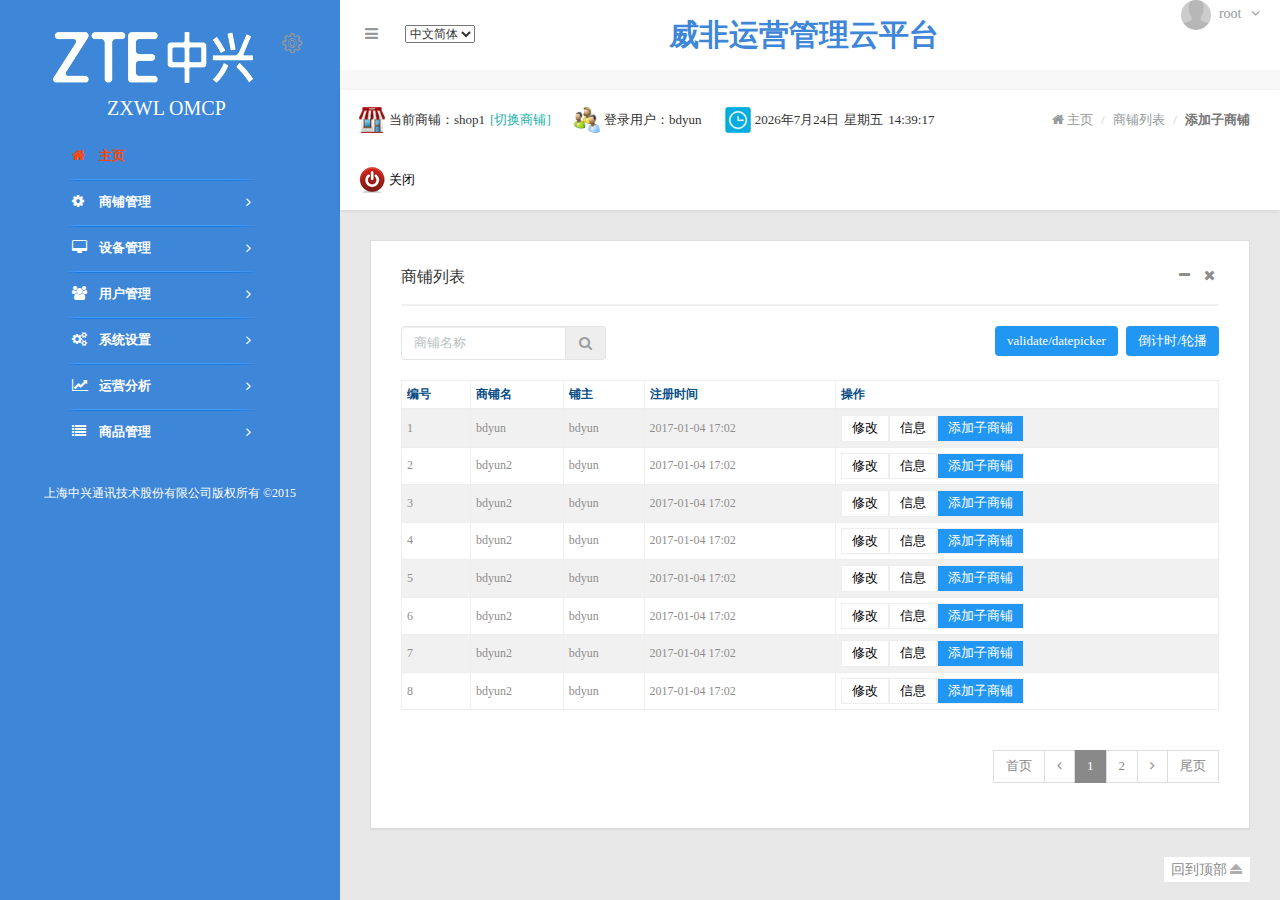
==== self-fruit/templates/index.html @ 492f1dc1 "initial add" ====
<!DOCTYPE html>
<html lang="en">
<head>
    <meta charset="UTF-8">
    <meta http-equiv="X-UA-Compatible" content="IE=edge,chrome=1"><!--兼容IE浏览器-->
    <meta name="viewport" content="width=device-width, initial-scale=1"><!--自适应网页-->
    <meta name="keywords" content="html 前端 js 学习">
    <meta name="description" content="此网站是汇集前端学习的宝地">
    <link rel="icon" href="../static/images/html5_logo_512.png">
    <title>index</title>

    <link rel="stylesheet" href="../static/css/bootstrap.min.css"><!--bootstrap响应式布局-->
    <link rel="stylesheet" href="../static/js/easydialog/easydialog.css"><!--easydialog弹出框-->
    <link rel="stylesheet" href="../static/css/fonts/fontawesome/css/font-awesome.min.css"><!--fontawesome图标字体-->
    <link rel="stylesheet" href="../static/css/fonts/linecons/css/linecons.css"><!--linecons图标字体-->
    <link rel="stylesheet" href="../static/js/swiper/swiper-3.4.2.min.css"><!--swiper轮播-->
    <link rel="stylesheet" href="../static/js/daterangepicker/daterangepicker.css"><!--日期范围-->
    <link rel="stylesheet" href="../static/js/datetimepicker/bootstrap-datetimepicker.min.css"><!--日期时间-->
    <!--[if IE 7]>
    <link rel="stylesheet" href="../static/css/fonts/fontawesome/css/font-awesome-ie7.min.css">
    <![endif]-->
    <link rel="stylesheet" href="../static/css/style.css">

    <script src="../static/js/jquery-3.1.0.min.js"></script><!--jquery库，是其他js文件引用的基础-->
    <script src="../static/js/validate/jquery.validate.min.js"></script><!--validate表单验证-->
    <script src="../static/js/validate/messages_zh.js"></script><!--表单验证message中文-->
    <script src="../static/js/easydialog/easydialog.min.js"></script>
    <script src="../static/js/swiper/swiper-3.4.2.min.js"></script>
    <script src="../static/js/daterangepicker/moment.min.js"></script>
    <script src="../static/js/daterangepicker/daterangepicker.js"></script>
    <script src="../static/js/datetimepicker/bootstrap-datetimepicker.min.js"></script>
    <script src="../static/js/xenon-main.js"></script>
    <script src="../static/js/xenon-dialog.js"></script>
    <!--page-title时钟-->
    <script type="text/javascript">
        function startTime() {
            var content = $('#search_name').val();
            $('#result').html(content);
            setTimeout("startTime()",1000); //计时，每1秒调用一次，一定要放在函数内部调用
            /*时间*/
            var today=new Date();
//            console.log(new Date())
            var h=today.getHours();
            var min=today.getMinutes();
            var s=today.getSeconds();
            h=checkTime(h);                 //当小时、分钟数、秒数为个位数时前面加上0
            min=checkTime(min);
            s=checkTime(s);
            function checkTime(i) {
                if(i<10){
                    i="0"+i;
                }return i;
            }
            document.getElementById("time").innerHTML=h+":"+min+":"+s;
            /*日期*/
            var y=today.getFullYear();
            var mon=today.getMonth()+1;     //月份是以数组的形式储存的[0-11]，所以需要加1
            var date=today.getDate();
            document.getElementById("date").innerHTML=y+"年"+mon+"月"+date+"日";
            /*星期*/
            var day=new Array(7);           //星期是以阿拉伯数字输出的[0-6]，需要转换成汉字
            day[0]="星期天";
            day[1]="星期一";
            day[2]="星期二";
            day[3]="星期三";
            day[4]="星期四";
            day[5]="星期五";
            day[6]="星期六";
            document.getElementById("weekday").innerHTML=day[today.getDay()]
        }
    </script>
    <!--shop_search搜索-->
    <script>
        function shop_search(){
            var search_name = $('#search_name').val();
            $("#result").html(search_name);
            console.log(search_name);
            var btnSn = function( e ){
            };
            var btnFn = function () {
                easyDialog.close();
            };
            if(search_name == ''){
//                easyDialog.open({
//                    container : {
//                        header : "搜索",//header：包含弹出层的标题和关闭按钮
//                        content : "<strong>请输入商铺名称！</strong>（3s后自动关闭...）",//content：包含弹出层的内容
//                        yesFn : btnSn,//弹出层的脚：确定按钮及回调函数
//                        noFn : btnFn,//取消按钮，为false时将不显示按钮
//                        fixed : true//fixed：该参数为true时，弹出窗口为固定定位（跟随页面的滚动而滚动）
//                    },
//                    overlay : true,//overlay：该参数为false时，将不显示遮罩层，默认为true
//                    autoClose : 3000//autoClose：自动关闭窗口，单位为毫秒(ms)
////                                drag : false//drag：该参数为false时将关闭拖拽的功能
//
//                });
//                $("#easyDialogYesBtn").focus();//将光标聚焦到弹出框的确定按钮上
//                return false;
                ConfirmWarning("搜索","请输入商铺名称！",btnSn)
            }
            else{
                $('#shopSearch').submit();//提交表单
            }
        }
        function countDown() {
            var waitCountdown=3;
            setTimeout("countDown()",1000);
            if(waitCountdown=0){
                waitCountdown=3;
            }else{
                waitCountdown--
            }
        }
    </script>
    <!--goPage分页-->
</head>
<body onload="startTime()">
<!--settings pane顶部隐藏部分-->
<div class="settings-pane" id="switch_id">
    <a href="#" class="setting-close" data-toggle="settings-pane" data-animate="true">
        &times;
    </a>
    <div class="settings-pane-inner">
        <div class="row">
            <div class="col-md-4">
                <div class="user-info">
                    <div class="user-image">
                        <a href="/adminbd/per_information">
                            <img src="../static/images/default.png" class="img-responsive img-circle"
                                 style="max-height:130px; max-width:128px;" alt="user-img"/>
                        </a>
                    </div>
                    <div class="user-details">
                        <h3>
                            <a href="/adminbd/per_information">root</a>
                            <!-- Available statuses: is-online, is-idle, is-busy and is-offline -->
                            <span class="user-status is-online"></span>
                        </h3>
                        <p class="user-title">欢迎root</p>
                        <div class="user-links">
                            <a href="/adminbd/per_information" class="btn btn-primary">编辑</a>
                            <a href="#" class="btn btn-success" data-toggle="settings-pane" data-animate="true">合并</a>
                        </div>
                    </div>
                </div>
            </div>
            <div class="link-bcks-env" style="margin-top:40px;float:right;">
                <span style="font-size:30px;">威非运营管理云平台</span>
            </div>
        </div>
    </div>
</div>
<div class="page-container">
    <!-- left menu公共菜单部分 -->
    <div class="sidebar-menu toggle-others">
        <div class="sidebar-menu-inner">
            <header class="logo-env">
                <!-- logo -->
                <div class="logo">
                    <a href="index.html" class="logo-expanded">
                        <img src="../static/images/logo-zte.png" width="204" alt="" />
                        <div class="sidebar-menu-inner-omcp" >ZXWL OMCP</div>
                    </a>
                </div>
                <!--setting按钮-->
                <div class="settings-icon">
                    <a href="#" data-toggle="settings-pane">
                        <i class="linecons-cog"></i>
                    </a>
                </div>
            </header>
            <ul id="main-menu" class="main-menu">
                <li  id="index" class="active">
                    <a href="index.html">
                        <i class="fa fa-home"></i><!--图标-->
                        <span class="title">主页</span>
                    </a>
                </li>
                <!--商铺-->
                <li id="2" class="has_sub">
                    <a href="#" class="dropdown-toggle">
                        <i class="fa fa-cog"></i>
                        <span class="title">商铺管理</span>
                    </a>
                    <ul class="menu_sub">
                        <li id="change_password">
                            <a href="/adminbd/change_password">
                                <span class="title">密码修改</span>
                            </a>
                        </li>
                        <li id="shop_update">
                            <a href="/adminbd/shop_update">
                                <span class="title">资料更新</span>
                            </a>
                        </li>
                        <li id="shop_list" class="admin">
                            <a href="/adminbd/shop_list">
                                <span class="title">商铺列表</span>
                            </a>
                        </li>
                        <li id="shopAdmin_list" class="admin">
                            <a href="/adminbd/shopAdmin_list">
                                <span class="title">商铺管理员</span>
                            </a>
                        </li>
                    </ul>
                </li>
                <!--设备-->
                <li class="has_sub">
                    <a href="#" class="dropdown-toggle">
                        <i class="fa fa-desktop"></i>
                        <span class="title">设备管理</span>
                    </a>
                    <ul class="menu_sub">
                        <li id="ac_list">
                            <a href="/adminbd/ac_list">
                                <span class="title">AC列表</span>
                            </a>
                        </li>
                        <li id="ap_list">
                            <a href="/adminbd/ap_list" >
                                <span class="title">AP列表</span>
                            </a>
                        </li>
                        <li id="wifi_list">
                            <a href="/adminbd/wifi_list" >
                                <span class="title">热点列表</span>
                            </a>
                        </li>
                    </ul>
                </li>
                <!--用户-->
                <li class="has_sub">
                    <a href="#" class="dropdown-toggle">
                        <i class="fa fa-users"></i>
                        <span class="title">用户管理</span>
                    </a>
                    <ul class="menu_sub">
                        <li id="user_online_list">
                            <a href="/adminbd/user_online_list">
                                <span class="title">在线用户列表</span>
                            </a>
                        </li>
                        <li id="user_list">
                            <a href="/adminbd/user_list">
                                <span class="title">历史用户列表</span>
                            </a>
                        </li>
                        <li id="shop_user_list">
                            <a href="/adminbd/shop_user_list">
                                <span class="title">注册用户列表</span>
                            </a>
                        </li>
                        <li id="shop_user_setup">
                            <a href="/adminbd/shop_user_setup">
                                <span class="title">在线用户组设置</span>
                            </a>
                        </li>
                    </ul>
                </li>
                <!--系统-->
                <li class="has_sub">
                    <a href="#" class="dropdown-toggle">
                        <i class="fa fa-cogs"></i>
                        <span class="title">系统设置</span>
                    </a>
                    <ul class="menu_sub">
                        <li class="has_sub">
                            <a href="#" class="dropdown-toggle">
                                <span class="title child">认证登录配置</span>
                            </a>
                            <ul class="menu_sub sub_sub">
                                <li id="sms_template_add">
                                    <a href="/adminbd/sms_template_add">
                                        <span class="title">短信模板设置</span>
                                    </a>
                                </li>
                                <li id="sms_template_list">
                                    <a href="/adminbd/sms_template_list">
                                        <span class="title">短信模板列表</span>
                                    </a>
                                </li>
                                <li id="wechat_set">
                                    <a href="/adminbd/wechat_set">
                                        <span class="title">微信认证设置</span>
                                    </a>
                                </li>
                            </ul>
                        </li>
                    </ul>
                </li>
                <!--分析-->
                <li class="has_sub">
                    <a href="#" class="dropdown-toggle">
                        <i class="fa fa-line-chart"></i>
                        <span class="title">运营分析</span>
                    </a>
                    <ul class="menu_sub">
                        <li id="data_daily">
                            <a href="/adminbd/data_daily">
                                <span class="title">每日流量统计</span>
                            </a>
                        </li>
                        <li id="data_traffic">
                            <a href="/adminbd/data_traffic">
                                <span class="title">广告流量统计</span>
                            </a>
                        </li>
                        <li id="data_people">
                            <a href="/adminbd/data_people">
                                <span class="title">访客人次统计</span>
                            </a>
                        </li>
                        <li id="data_frequent_customer">
                            <a href="/adminbd/data_frequent_customer">
                                <span class="title">熟客统计</span>
                            </a>
                        </li>
                        <li id="data_detail">
                            <a href="/adminbd/data_detail">
                                <span class="title">细节指数统计</span>
                            </a>
                        </li>
                        <li id="data_online_time">
                            <a href="/adminbd/data_online_time">
                                <span class="title">在线时长统计</span>
                            </a>
                        </li>
                        <li id="data_ad">
                            <a href="/adminbd/data_ad">
                                <span class="title">广告统计</span>
                            </a>
                        </li>
                    </ul>
                </li>
                <!--商品-->
                <li class="has_sub">
                    <a href="#" class="dropdown-toggle">
                        <i class="fa fa-list"></i>
                        <span class="title">商品管理</span>
                    </a>
                    <ul class="menu_sub">
                        <li id="product_list">
                            <a href="/adminbd/product_list">
                                <span class="title">商品列表</span>
                            </a>
                        </li>
                        <li id="order_list">
                            <a href="/adminbd/order_list">
                                <span class="title">订单列表</span>
                            </a>
                        </li>
                        <li id="payment_result">
                            <a href="/adminbd/payment_result">
                                <span class="title">消费记录</span>
                            </a>
                        </li>
                        <li id="smsBalance_list">
                            <a href="/adminbd/smsBalance_list">
                                <span class="title">短信列表</span>
                            </a>
                        </li>
                        <li id="smsAccounting_list">
                            <a href="/adminbd/smsAccounting_list">
                                <span class="title">短信流水列表</span>
                            </a>
                        </li>
                    </ul>
                </li>
                </ul>
            </div>
        <!--菜单底部-->
        <div style="text-align: center;color: #fff;font-size: 12px;margin-top: 30px;">
            上海中兴通讯技术股份有限公司版权所有 &copy;2015
        </div>
    </div><!--左侧菜单-->
    <!--right-->
    <div class="main-content">
        <!--right top-->
        <nav class="navbar user-info-navbar">
            <ul class="user-info-menu">
                <li class="hiden-sm">
                    <a href="#" data-toggle="sidebar">
                        <i class="fa fa-bars"></i>
                    </a>
                </li>
            </ul>
            <form id="change_language_form">
                <input type="hidden">
                <select class="change_language">
                    <option value="en">English</option>
                    <option value="zh-hans" selected>中文简体</option>
                </select>
            </form>
            <ul class="user-info-setting">
                <li class="dropdown user-profile">
                    <a href="#" id="user-profile">
                        <img src="../static/images/default.png">
                        <span>root
                        <i class="fa fa-angle-down"></i>
                        </span>
                    </a>
                    <ul class="user-profile-menu">
                        <li>
                            <a href="#">
                                <i class="fa fa-edit"></i>修改密码
                            </a>
                        </li>
                        <li>
                            <a href="#">
                                <i class="fa fa-wrench"></i>设置
                            </a>
                        </li>
                        <li>
                            <a href="#">
                                <i class="fa fa-user"></i>个人信息
                            </a>
                        </li>
                        <li>
                            <a href="#">
                                <i class="fa fa-info-circle"></i>帮助
                            </a>
                        </li>
                        <li>
                            <a href="#" class="not">
                                <i class="fa fa-lock"></i>退出
                            </a>
                        </li>
                    </ul>
                </li>
            </ul>
            <div class="right-top-title">
                <span>威非运营管理云平台</span>
            </div>
        </nav>
        <!--right page-title-->
        <div class="page-title">
            <div class="breadcrumb-env"><!--面包屑导航栏-->
                <ol class="breadcrumb bc-1">
                    <li>
                        <a href="#">
                            <i class="fa fa-home"></i>主页
                        </a>
                    </li>
                    <li>
                        <a href="#">商铺列表</a>
                    </li>
                    <li class="active">
                        <strong>添加子商铺</strong>
                    </li>
                </ol>
            </div>
        </div>
        <div class="page-title-top">
            <div class="top top-1">
                <span>当前商铺：</span>
                <span>shop1</span>
                <a href="javascript:void(0)" id="shop_switch">[切换商铺]</a>
            </div>
            <div class="top top-2">
                <span>登录用户：</span>
                <span>bdyun</span>
            </div>
            <div class="top top-3" style="width: 245px;">
                <span id="date" style="padding-right: 5px"></span>
                <span id="weekday" style="padding-right: 5px"></span>
                <span id="time"></span>
            </div>
            <div class="top top-4">
                <a href="about:blank" style="color: #000;">关闭</a>
            </div>
        </div>
        <!--切换商铺弹出框-->
        <div class="theme-popover">
            <div class="theme-popover-title">
                <a href="javascript:void(0)" class="theme-popover-close" ><i class="fa fa-close"></i></a>
                <h3>选择商铺</h3>
            </div>
            <ul class="theme-popover-content">
                <li>
                    <span>一级商铺：</span>
                    <a class="active" href="#">shop1</a>|
                    <a href="#">shop2</a>|
                </li>
                <li>
                    <span>二级商铺：</span>
                    <a href="#">shop1_1</a>|
                </li>
            </ul>
        </div>
        <div class="theme-popover-mask"></div>
        <!--right content-->
        <!--商铺列表-->
        <div class="panel panel-default">
            <div class="panel-heading">
                <span class="panel-title">商铺列表</span>
                <div class="panel-options">
                    <a href="#"><i class="fa fa-minus"></i></a>
                    <a href="#"><i class="fa fa-times"></i></a>
                </div>
            </div>
            <div class="panel-body">
                <form action="index.html" method="get" id="shopSearch">
                    <div class="button-box">
                        <a class="btn btn-default" href="validate+date.html" title="validate表单验证/datepicker日期">validate/datepicker</a>
                        <a class="btn btn-default" href="倒计时swiper.html" title="倒计时/轮播swiper">倒计时/轮播</a>
                    </div>
                    <div class="input-group col-sm-3">
                        <input class="form-control" name="search_name" id="search_name" placeholder="商铺名称">
                        <span class="input-group-addon"><i class="fa fa-search" onclick="shop_search()"></i></span>
                    </div>
                    <label id="result" class="tip"></label>
                </form>
                <table class="table table-bordered table-responsive" id="shop_table">
                    <thead>
                        <tr>
                            <th>编号</th>
                            <th>商铺名</th>
                            <th>铺主</th>
                            <th>注册时间</th>
                            <th>操作</th>
                        </tr>
                    </thead>
                    <tbody>
                        <tr>
                            <td>1</td>
                            <td>bdyun</td>
                            <td>bdyun</td>
                            <td>2017-01-04 17:02</td>
                            <td>
                                <div>
                                    <a class="btn btn-default">修改</a>
                                    <a class="btn btn-default">信息</a>
                                    <a class="btn btn-default">添加子商铺</a>
                                </div>
                            </td>
                        </tr>
                        <tr>
                            <td>2</td>
                            <td>bdyun2</td>
                            <td>bdyun</td>
                            <td>2017-01-04 17:02</td>
                            <td>
                                <div>
                                    <a class="btn btn-default">修改</a>
                                    <a class="btn btn-default">信息</a>
                                    <a class="btn btn-default">添加子商铺</a>
                                </div>
                            </td>
                        </tr>
                        <tr>
                            <td>3</td>
                            <td>bdyun2</td>
                            <td>bdyun</td>
                            <td>2017-01-04 17:02</td>
                            <td>
                                <div>
                                    <a class="btn btn-default">修改</a>
                                    <a class="btn btn-default">信息</a>
                                    <a class="btn btn-default">添加子商铺</a>
                                </div>
                            </td>
                        </tr>
                        <tr>
                            <td>4</td>
                            <td>bdyun2</td>
                            <td>bdyun</td>
                            <td>2017-01-04 17:02</td>
                            <td>
                                <div>
                                    <a class="btn btn-default">修改</a>
                                    <a class="btn btn-default">信息</a>
                                    <a class="btn btn-default">添加子商铺</a>
                                </div>
                            </td>
                        </tr>
                        <tr>
                            <td>5</td>
                            <td>bdyun2</td>
                            <td>bdyun</td>
                            <td>2017-01-04 17:02</td>
                            <td>
                                <div>
                                    <a class="btn btn-default">修改</a>
                                    <a class="btn btn-default">信息</a>
                                    <a class="btn btn-default">添加子商铺</a>
                                </div>
                            </td>
                        </tr>
                        <tr>
                            <td>6</td>
                            <td>bdyun2</td>
                            <td>bdyun</td>
                            <td>2017-01-04 17:02</td>
                            <td>
                                <div>
                                    <a class="btn btn-default">修改</a>
                                    <a class="btn btn-default">信息</a>
                                    <a class="btn btn-default">添加子商铺</a>
                                </div>
                            </td>
                        </tr>
                        <tr>
                            <td>7</td>
                            <td>bdyun2</td>
                            <td>bdyun</td>
                            <td>2017-01-04 17:02</td>
                            <td>
                                <div>
                                    <a class="btn btn-default">修改</a>
                                    <a class="btn btn-default">信息</a>
                                    <a class="btn btn-default">添加子商铺</a>
                                </div>
                            </td>
                        </tr>
                        <tr>
                            <td>8</td>
                            <td>bdyun2</td>
                            <td>bdyun</td>
                            <td>2017-01-04 17:02</td>
                            <td>
                                <div>
                                    <a class="btn btn-default">修改</a>
                                    <a class="btn btn-default">信息</a>
                                    <a class="btn btn-default">添加子商铺</a>
                                </div>
                            </td>
                        </tr>
                    </tbody>
                </table>

                <!--分页-->
                <ul class="pagination page-count">
                    <li><a href="javascript:void(0)" onclick="goPage()">首页</a></li>
                    <li><a href="javascript:void(0)" onclick="goPage()"><i class="fa fa-angle-left"></i></a></li>
                    <li><a href="javascript:void(0)" onclick="goPage()" class="active">1</a></li>
                    <li><a href="javascript:void(0)" onclick="goPage()">2</a></li>
                    <li><a href="javascript:void(0)" onclick="goPage()"><i class="fa fa-angle-right"></i></a></li>
                    <li><a href="javascript:void(0)" onclick="goPage()">尾页</a></li>
                </ul>
            </div>
        </div>
        <!--right bottom-->
        <footer>
            <div class="go-top">
                <a href="javascript:void(0)">
                    <span>回到顶部</span>
                    <i class="fa fa-eject"></i>
                </a>
            </div>
        </footer>
    </div><!--right-->
</div>
</body>
</html>
---- self-fruit/static/js/easydialog/easydialog.css ----
button::-moz-focus-inner{ border:0; padding:0; margin:0; }

.easyDialog_wrapper{ width:360px; color:#444; border:3px solid rgba(0,0,0,0); -webkit-border-radius:5px; -moz-border-radius:5px; border-radius:5px; -webkit-box-shadow:0 0 10px rgba(0,0,0,0.4); -moz-box-shadow:0 0 10px rgba(0,0,0,0.4); box-shadow:0 0 10px rgba(0,0,0,0.4); display:none; font-family:"Microsoft yahei", Arial; }

.easyDialog_wrapper .easyDialog_content{ -webkit-border-radius:4px; -moz-border-radius:4px; border-radius:4px; background:#fff; border:1px solid #e5e5e5; }

.easyDialog_wrapper .easyDialog_title{  margin:0; height:36px; line-height:30px; overflow:hidden; color:#666; padding:3px 10px; font-size:14px; border-bottom:1px solid #e5e5e5; background:#f7f7f7; border-radius:4px 4px 0 0; }

.easyDialog_wrapper .close_btn{ font-family:arial; font-size:18px; _font-size:12px; font-weight:700; color:#999; text-decoration:none; float:right; }

.easyDialog_wrapper .close_btn:hover{ color:#333; }

.easyDialog_wrapper .easyDialog_text{ padding:25px 10px; font-size:13px; line-height:22px; }

.easyDialog_wrapper .easyDialog_footer{ padding:0 10px; *zoom:1; }

.easyDialog_wrapper .easyDialog_footer:after{ content:''; display:block; height:0; overflow:hidden; visibility:hidden; clear:both; }

.easyDialog_wrapper .btn_highlight,
.easyDialog_wrapper .btn_normal{ border:1px solid; border-radius:2px; cursor:pointer; font-family:"Microsoft yahei", Arial; float:right; font-size:12px; padding:0 12px; height:24px; line-height:24px; margin-bottom:10px; }

.easyDialog_wrapper .btn_highlight{ background:#2196F3; height:30px; width:60px; background:-webkit-gradient(linear,center bottom,center top,from(#2196F3),to(#2196F3)); background:-moz-linear-gradient(90deg, #2196F3, #2196F3); border-color:#2196F3; color:#fff; }

.easyDialog_wrapper .btn_normal{ margin-left:10px; height:30px; width:60px;border-color:#e6e5e5; background:#ececec; color:#333; background:-webkit-gradient(linear,center bottom,center top,from(#ececec),to(#f4f4f4)); background:-moz-linear-gradient(90deg,#ececec,#f4f4f4); }
---- self-fruit/static/css/fonts/linecons/css/linecons.css ----
@font-face {
  font-family: 'linecons';
  src: url('../fonts/linecons.eot');
  src: url('../fonts/linecons.eot') format('embedded-opentype'),
       url('../fonts/linecons.woff') format('woff'),
       url('../fonts/linecons.ttf') format('truetype'),
       url('../fonts/linecons.svg') format('svg');
  font-weight: normal;
  font-style: normal;
}
/* Chrome hack: SVG is rendered more smooth in Windozze. 100% magic, uncomment if you need it. */
/* Note, that will break hinting! In other OS-es font will be not as sharp as it could be */
/*
@media screen and (-webkit-min-device-pixel-ratio:0) {
  @font-face {
    font-family: 'linecons';
    src: url('../font/linecons.svg?24293614#linecons') format('svg');
  }
}
*/
 
 [class^="linecons-"]:before, [class*=" linecons-"]:before {
  font-family: "linecons";
  font-style: normal;
  font-weight: normal;
  speak: none;
 
  display: inline-block;
  text-decoration: inherit;
  width: 1em;
  margin-right: .2em;
  text-align: center;
  /* opacity: .8; */
 
  /* For safety - reset parent styles, that can break glyph codes*/
  font-variant: normal;
  text-transform: none;
     
  /* fix buttons height, for twitter bootstrap */
  line-height: 1em;
 
  /* Animation center compensation - margins should be symmetric */
  /* remove if not needed */
  margin-left: .1em;
 
  /* you can be more comfortable with increased icons size */
  /* font-size: 120%; */
 
  /* Uncomment for 3D effect */
  /* text-shadow: 1px 1px 1px rgba(127, 127, 127, 0.3); */
}
 
.linecons-music:before { content: '\e800'; } /* '��' */
.linecons-search:before { content: '\e801'; } /* '��' */
.linecons-mail:before { content: '\e802'; } /* '��' */
.linecons-heart:before { content: '\e803'; } /* '��' */
.linecons-star:before { content: '\e804'; } /* '��' */
.linecons-user:before { content: '\e805'; } /* '��' */
.linecons-videocam:before { content: '\e806'; } /* '��' */
.linecons-camera:before { content: '\e807'; } /* '��' */
.linecons-photo:before { content: '\e808'; } /* '��' */
.linecons-attach:before { content: '\e809'; } /* '��' */
.linecons-lock:before { content: '\e80a'; } /* '��' */
.linecons-eye:before { content: '\e80b'; } /* '��' */
.linecons-tag:before { content: '\e80c'; } /* '��' */
.linecons-thumbs-up:before { content: '\e80d'; } /* '��' */
.linecons-pencil:before { content: '\e80e'; } /* '��' */
.linecons-comment:before { content: '\e80f'; } /* '��' */
.linecons-location:before { content: '\e810'; } /* '��' */
.linecons-cup:before { content: '\e811'; } /* '��' */
.linecons-trash:before { content: '\e812'; } /* '��' */
.linecons-doc:before { content: '\e813'; } /* '��' */
.linecons-note:before { content: '\e814'; } /* '��' */
.linecons-cog:before { content: '\e815'; } /* '�P' */
.linecons-params:before { content: '\e816'; } /* '�Q' */
.linecons-calendar:before { content: '\e817'; } /* '�R' */
.linecons-sound:before { content: '\e818'; } /* '�S' */
.linecons-clock:before { content: '\e819'; } /* '�T' */
.linecons-lightbulb:before { content: '\e81a'; } /* '�U' */
.linecons-tv:before { content: '\e81b'; } /* '�V' */
.linecons-desktop:before { content: '\e81c'; } /* '�W' */
.linecons-mobile:before { content: '\e81d'; } /* '�X' */
.linecons-cd:before { content: '\e81e'; } /* '�Y' */
.linecons-inbox:before { content: '\e81f'; } /* '�Z' */
.linecons-globe:before { content: '\e820'; } /* '�[' */
.linecons-cloud:before { content: '\e821'; } /* '�\' */
.linecons-paper-plane:before { content: '\e822'; } /* '�]' */
.linecons-fire:before { content: '\e823'; } /* '�^' */
.linecons-graduation-cap:before { content: '\e824'; } /* '�_' */
.linecons-megaphone:before { content: '\e825'; } /* '�`' */
.linecons-database:before { content: '\e826'; } /* '�a' */
.linecons-key:before { content: '\e827'; } /* '�b' */
.linecons-beaker:before { content: '\e828'; } /* '�c' */
.linecons-truck:before { content: '\e829'; } /* '�d' */
.linecons-money:before { content: '\e82a'; } /* '�e' */
.linecons-food:before { content: '\e82b'; } /* '�f' */
.linecons-shop:before { content: '\e82c'; } /* '�g' */
.linecons-diamond:before { content: '\e82d'; } /* '�h' */
.linecons-t-shirt:before { content: '\e82e'; } /* '�i' */
.linecons-wallet:before { content: '\e82f'; } /* '�j' */
---- self-fruit/static/js/daterangepicker/daterangepicker.css ----
.daterangepicker {
  position: absolute;
  color: inherit;
  background-color: #fff;
  border-radius: 4px;
  width: 278px;
  padding: 4px;
  margin-top: 1px;
  top: 100px;
  left: 20px;
  /* Calendars */ }
  .daterangepicker:before, .daterangepicker:after {
    position: absolute;
    display: inline-block;
    border-bottom-color: rgba(0, 0, 0, 0.2);
    content: ''; }
  .daterangepicker:before {
    top: -7px;
    border-right: 7px solid transparent;
    border-left: 7px solid transparent;
    border-bottom: 7px solid #ccc; }
  .daterangepicker:after {
    top: -6px;
    border-right: 6px solid transparent;
    border-bottom: 6px solid #fff;
    border-left: 6px solid transparent; }
  .daterangepicker.opensleft:before {
    right: 9px; }
  .daterangepicker.opensleft:after {
    right: 10px; }
  .daterangepicker.openscenter:before {
    left: 0;
    right: 0;
    width: 0;
    margin-left: auto;
    margin-right: auto; }
  .daterangepicker.openscenter:after {
    left: 0;
    right: 0;
    width: 0;
    margin-left: auto;
    margin-right: auto; }
  .daterangepicker.opensright:before {
    left: 9px; }
  .daterangepicker.opensright:after {
    left: 10px; }
  .daterangepicker.dropup {
    margin-top: -5px; }
    .daterangepicker.dropup:before {
      top: initial;
      bottom: -7px;
      border-bottom: initial;
      border-top: 7px solid #ccc; }
    .daterangepicker.dropup:after {
      top: initial;
      bottom: -6px;
      border-bottom: initial;
      border-top: 6px solid #fff; }
  .daterangepicker.dropdown-menu {
    max-width: none;
    z-index: 3001; }
  .daterangepicker.single .ranges, .daterangepicker.single .calendar {
    float: none; }
  .daterangepicker.show-calendar .calendar {
    display: block; }
  .daterangepicker .calendar {
    display: none;
    max-width: 270px;
    margin: 4px; }
    .daterangepicker .calendar.single .calendar-table {
      border: none; }
    .daterangepicker .calendar th, .daterangepicker .calendar td {
      white-space: nowrap;
      text-align: center;
      min-width: 32px; }
  .daterangepicker .calendar-table {
    border: 1px solid #fff;
    padding: 4px;
    border-radius: 4px;
    background-color: #fff; }
  .daterangepicker table {
    width: 100%;
    margin: 0; }
  .daterangepicker td, .daterangepicker th {
    text-align: center;
    width: 20px;
    height: 20px;
    border-radius: 4px;
    border: 1px solid transparent;
    white-space: nowrap;
    cursor: pointer; }
    .daterangepicker td.available:hover, .daterangepicker th.available:hover {
      background-color: #eee;
      border-color: transparent;
      color: inherit; }
    .daterangepicker td.week, .daterangepicker th.week {
      font-size: 80%;
      color: #ccc; }
  .daterangepicker td.off, .daterangepicker td.off.in-range, .daterangepicker td.off.start-date, .daterangepicker td.off.end-date {
    background-color: #fff;
    border-color: transparent;
    color: #999; }
  .daterangepicker td.in-range {
    background-color: #ebf4f8;
    border-color: transparent;
    color: #000;
    border-radius: 0; }
  .daterangepicker td.start-date {
    border-radius: 4px 0 0 4px; }
  .daterangepicker td.end-date {
    border-radius: 0 4px 4px 0; }
  .daterangepicker td.start-date.end-date {
    border-radius: 4px; }
  .daterangepicker td.active, .daterangepicker td.active:hover {
    background-color: #357ebd;
    border-color: transparent;
    color: #fff; }
  .daterangepicker th.month {
    width: auto; }
  .daterangepicker td.disabled, .daterangepicker option.disabled {
    color: #999;
    cursor: not-allowed;
    text-decoration: line-through; }
  .daterangepicker select.monthselect, .daterangepicker select.yearselect {
    font-size: 12px;
    padding: 1px;
    height: auto;
    margin: 0;
    cursor: default; }
  .daterangepicker select.monthselect {
    margin-right: 2%;
    width: 56%; }
  .daterangepicker select.yearselect {
    width: 40%; }
  .daterangepicker select.hourselect, .daterangepicker select.minuteselect, .daterangepicker select.secondselect, .daterangepicker select.ampmselect {
    width: 50px;
    margin-bottom: 0; }
  .daterangepicker .input-mini {
    border: 1px solid #ccc;
    border-radius: 4px;
    color: #555;
    height: 30px;
    line-height: 30px;
    display: block;
    vertical-align: middle;
    margin: 0 0 5px 0;
    padding: 0 6px 0 28px;
    width: 100%; }
    .daterangepicker .input-mini.active {
      border: 1px solid #08c;
      border-radius: 4px; }
  .daterangepicker .daterangepicker_input {
    position: relative; }
    .daterangepicker .daterangepicker_input i {
      position: absolute;
      left: 8px;
      top: 8px; }
  .daterangepicker.rtl .input-mini {
    padding-right: 28px;
    padding-left: 6px; }
  .daterangepicker.rtl .daterangepicker_input i {
    left: auto;
    right: 8px; }
  .daterangepicker .calendar-time {
    text-align: center;
    margin: 5px auto;
    line-height: 30px;
    position: relative;
    padding-left: 28px; }
    .daterangepicker .calendar-time select.disabled {
      color: #ccc;
      cursor: not-allowed; }

.ranges {
  font-size: 11px;
  float: none;
  margin: 4px;
  text-align: left; }
  .ranges ul {
    list-style: none;
    margin: 0 auto;
    padding: 0;
    width: 100%; }
  .ranges li {
    font-size: 13px;
    background-color: #f5f5f5;
    border: 1px solid #f5f5f5;
    border-radius: 4px;
    color: #08c;
    padding: 3px 12px;
    margin-bottom: 8px;
    cursor: pointer; }
    .ranges li:hover {
      background-color: #08c;
      border: 1px solid #08c;
      color: #fff; }
    .ranges li.active {
      background-color: #08c;
      border: 1px solid #08c;
      color: #fff; }

/*  Larger Screen Styling */
@media (min-width: 564px) {
  .daterangepicker {
    width: auto; }
    .daterangepicker .ranges ul {
      width: 160px; }
    .daterangepicker.single .ranges ul {
      width: 100%; }
    .daterangepicker.single .calendar.left {
      clear: none; }
    .daterangepicker.single.ltr .ranges, .daterangepicker.single.ltr .calendar {
      float: left; }
    .daterangepicker.single.rtl .ranges, .daterangepicker.single.rtl .calendar {
      float: right; }
    .daterangepicker.ltr {
      direction: ltr;
      text-align: left; }
      .daterangepicker.ltr .calendar.left {
        clear: left;
        margin-right: 0; }
        .daterangepicker.ltr .calendar.left .calendar-table {
          border-right: none;
          border-top-right-radius: 0;
          border-bottom-right-radius: 0; }
      .daterangepicker.ltr .calendar.right {
        margin-left: 0; }
        .daterangepicker.ltr .calendar.right .calendar-table {
          border-left: none;
          border-top-left-radius: 0;
          border-bottom-left-radius: 0; }
      .daterangepicker.ltr .left .daterangepicker_input {
        padding-right: 12px; }
      .daterangepicker.ltr .calendar.left .calendar-table {
        padding-right: 12px; }
      .daterangepicker.ltr .ranges, .daterangepicker.ltr .calendar {
        float: left; }
    .daterangepicker.rtl {
      direction: rtl;
      text-align: right; }
      .daterangepicker.rtl .calendar.left {
        clear: right;
        margin-left: 0; }
        .daterangepicker.rtl .calendar.left .calendar-table {
          border-left: none;
          border-top-left-radius: 0;
          border-bottom-left-radius: 0; }
      .daterangepicker.rtl .calendar.right {
        margin-right: 0; }
        .daterangepicker.rtl .calendar.right .calendar-table {
          border-right: none;
          border-top-right-radius: 0;
          border-bottom-right-radius: 0; }
      .daterangepicker.rtl .left .daterangepicker_input {
        padding-left: 12px; }
      .daterangepicker.rtl .calendar.left .calendar-table {
        padding-left: 12px; }
      .daterangepicker.rtl .ranges, .daterangepicker.rtl .calendar {
        text-align: right;
        float: right; } }
@media (min-width: 730px) {
  .daterangepicker .ranges {
    width: auto; }
  .daterangepicker.ltr .ranges {
    float: left; }
  .daterangepicker.rtl .ranges {
    float: right; }
  .daterangepicker .calendar.left {
    clear: none !important; } }
---- self-fruit/static/css/style.css ----
html,body{
    height: 100%;
    font-family: 微软雅黑;
}
*{
    padding:0;
    margin:0;
}
a:hover{
    text-decoration: none;
}
a:link{
    text-decoration: none;
}
ul,li,a{
    text-decoration: none;
}
ul,li{
    display: block;
}
.fa{
    width:15px;
    height:15px;
}
.col-sm-2,.col-sm-3{
    padding-left:0;
}

.page-container{
    display: table;
    width: 100%;
    height:100%;
    border-collapse: collapse;
}
/*setting pane*/
.settings-pane .setting-close{
    top:0;
    right:0;
    color: rgb(169, 159, 159);
    float: right;
    padding-right:15px;
    padding-top: 10px;
}
.settings-pane{
    display: none;
    background-color: #3d86d8;
    color: #ffffff;
}
.settings-pane-inner{
    padding:50px;
}
.settings-pane .user-info{
    display: table;
    width:100%;
}
.settings-pane .user-image{
    display: table-cell;
    vertical-align: middle;
}
.settings-pane .user-details{
    display: table-cell;
    vertical-align: middle;
}
.settings-pane .user-details h3{
    margin-top: 0;
}
.settings-pane .user-details a{
    color: #ffffff;
    margin-bottom: 10px;
    margin-right: 20px;
}
.settings-pane .user-details p{
    color: #f1f1f1;
}


/*左菜单栏部分*/
.sidebar-menu{
    display: table-cell;
    background-color:#3d86d8;
    width: 340px;
    z-index: 1;
    height:auto;
}
.sidebar-menu .sidebar-menu-inner header{
    margin:0;
    padding:30px 10% 0 15%;
}

.sidebar-menu .log{
    float: left;
}
.sidebar-menu .logo-expanded{
    display: block;
}
.sidebar-menu .sidebar-menu-inner-omcp{
    display: block;
    margin: 10px 0 0 22%;
    color: white;
    font-size:20px;
    text-decoration: none;
}
/*图标*/
.sidebar-menu .settings-icon{
    float: right;
    position: relative;
    top:-90px;
}
.sidebar-menu .linecons-cog{
    line-height: 1;
    font-size: 20px;
    color: #979898;

}
.sidebar-menu .linecons-cog:hover{
    color: #ffffff;
}

/*左菜单栏的menu部分*/
.sidebar-menu .main-menu{
    margin:10px 25% 10px 20%;
}
.sidebar-menu li.active > a{
    color:orangered;
    text-decoration: none;
}
.sidebar-menu  .has_sub{
    /*border-top:1px solid #2196F3;*//*图片更好*/
     background: url(../images/index-h.png) no-repeat left top;
}
.sidebar-menu .has_sub ul{
     display: none;/*子菜单不显示*/
 }
.sidebar-menu .has_sub .sub_sub{
    display: none;/*子中子菜单不显示*/
    padding-left: 15%;
}
.sidebar-menu  .has_sub ul a{
     padding-left: 11%;
 }
.sidebar-menu .main-menu li>span{
    text-align: center;
}
.sidebar-menu .main-menu i{
    width:15px;
    height:15px;
}
.sidebar-menu .main-menu li span{
    font-size: 13px;
    font-weight: bold;
    margin-left:5%;
}
.sidebar-menu .main-menu a{
    color: white;
    padding:13px 2%;
    display: block;
}
.sidebar-menu .main-menu a:hover{
    color: orangered;
}
.sidebar-menu .dropdown-toggle:before{
    font-family: "FontAwesome";
    content: "\f105";
    color: #ffffff;
    float:right;
    -webkit-transition: all 150ms ease-in-out;
    -moz-transition: all 150ms ease-in-out;
    -ms-transition: all 150ms ease-in-out;
    -o-transition: all 150ms ease-in-out;
    transition: all 150ms ease-in-out;
}
.sidebar-menu .dropdown-toggle.turndown:before{
    -webkit-transform: rotate(90deg);
    -moz-transform: rotate(90deg);
    -ms-transform: rotate(90deg);
    -o-transform: rotate(90deg);
    transform: rotate(90deg);
}
/*左菜单栏---collapsed*/
.sidebar-menu.collapsed{
    width:80px;
    z-index:10;
    overflow: visible;
}
.sidebar-menu.collapsed .logo-env{
    padding: 61px 0;
}
.sidebar-menu.collapsed .logo-expanded,.sidebar-menu.collapsed .dropdown-toggle span,.sidebar-menu.collapsed .dropdown-toggle:before{
    display: none;
}
/*子菜单含子菜单*/
.sidebar-menu.collapsed .dropdown-toggle .child{
    display: block;
}
.sidebar-menu.collapsed .sub_sub{
    position: absolute;
    left:150px;
    z-index: 2;/*很重要 不然显示不出*/
    background-color: #3d86d8;
    width:150px;
    margin-top:-44px;
    padding-left:0;
}
.sidebar-menu.collapsed .main-menu{
    margin-left: 0;
    margin-right: 0;
}
.sidebar-menu.collapsed .main-menu li{
    text-align: center;
}
.sidebar-menu.collapsed .main-menu .has_sub:hover>.menu_sub,
.sidebar-menu.collapsed .main-menu .has_sub:hover>ul{
    display: block;
}
.sidebar-menu.collapsed .main-menu>li>ul,.sidebar-menu.collapsed .main-menu>li>ul{
    position: absolute;
    left:80px;
    z-index: 2;/*很重要 不然显示不出*/
    background-color: #3d86d8;
    width:150px;
    margin-top:-46px;
}
.sidebar-menu.collapsed .has_sub>ul>li>a{
    text-align: left;
}
.sidebar-menu.collapsed ul li a i{
    font-size: 16px;
}




/*right部分*/
.main-content{
    display: table-cell;
    border-collapse:collapse;
    position: relative;
    vertical-align: top;
    background-color: #e8e8e8;
    z-index: 1;
    height:auto;
    /*width: 100%;*/
}
.user-info-navbar{
    display: table;
    width:100%;
    background-color: #ffffff;
    position: relative;
    border:0;
    border-radius: 0;
    margin: 0;
}
.user-info-menu{
    display: table-cell;
    float: left;
    padding:25px 25px;
    margin: 0;
}
.user-info-menu .hiden-sm .fa-bars{
    color: #95999c;
    font-size: 15px;
}
#change_language_form{
    display: table-cell;
    float: left;
    margin-top: 25px;
    font-size: 12px;
}
.user-info-setting{
    display: table-cell;
    margin:0;
    position: absolute;
    right: 0;
    /*border: 1px solid #e8e8e8;*/
    /*border-left: 0;*/
}
#user-profile{
    text-align: right;
}
#user-profile.opened{
    border-left: 1px solid #e8e8e8;
    border-right: 1px solid #e8e8e8;
    margin-left: 125px;
    background-color: #f1f1f1;
}
.user-info-setting .dropdown a{
    color: #95999c;
    font-size: 12px;
}
#user-profile{
    padding:20px;
}
.user-info-setting .dropdown a>img{
    width:30px;
    height:30px;
    border-radius: 50%;
}
.user-info-setting .dropdown a>span{
    margin-left: 5px;
    /*color: #95999c;*/
    font-size: 14px;
}
.user-profile-menu{
    display: none;
    background-color: #f1f1f1;
    border:1px solid #e8e8e8;
    border-top:0;
}
.user-profile-menu li{
    padding:15px 20px;
    padding-bottom: 0;
}

.user-profile-menu i{
    margin-right: 5px;
}
.user-profile-menu li>a{
    padding-bottom:12px;
    border-bottom: 1px solid #e8e8e8;
}
.user-profile-menu li>a.not{
    padding-bottom:13px;
    border-bottom: 0;
}
.right-top-title{
    position: absolute;
    top:20%;
    left: 35%;
    font-size:30px;
    font-weight: bolder;
    color: #3d86d8;
}
/*page-title*/
.page-title{
    background-color: #f8f8f8;
    padding-top: 20px;
}
.page-title-top{
    padding-left: 14px;
    background-color: white;
    text-align:left ;
    line-height:60px;
    font-size: 13px;
    box-shadow:0 1px 4px rgba(50,50,50,0.1);
}
.page-title-top .top{
    display: inline-flex;
    padding:0 15px 0 35px;
}
.page-title-top .top-1{
    background: url(../images/index-house.png) no-repeat 5px center / 26px 26px;
}
.page-title-top .top-1>a{
    color: lightseagreen;
    padding-left: 5px;
}
.page-title-top .top-1>a:hover{
    opacity: 0.6;
}
.page-title-top .top-2{
    background: url(../images/index-head.png) no-repeat 5px center / 26px 26px;
}
.page-title-top .top-3{
    background: url(../images/index-time.png) no-repeat 5px center / 26px 26px;
}
.page-title-top .top-4{
    background: url(../images/index-close.png) no-repeat 5px center / 26px 26px;
}
.breadcrumb-env{
    background-color: white;
    float: right;
    padding:21px 30px 0 15px;
    font-size: 13px;
}
.breadcrumb{
    margin: 0;
    padding:0;
    float: right;
    background-color: white;
}
.breadcrumb li{
    display: inline-flex;
}
.breadcrumb li>a{
    color:#95999c;
}
.breadcrumb li>a:hover{
     opacity: 0.6;
}
.theme-popover-mask{
    display: none;
    position: fixed;
    left:0;
    top:0;
    width:100%;
    height: 100%;
    background-color: rgb(51,51,51);
    opacity: 0.6;
    z-index: 98;
}
.theme-popover{
    display: none;
    position: fixed;
    width: 600px;
    height:300px;
    left: 50%;
    top: 50%;
    margin:-150px 0 0 -300px;
    background-color: #ffffff;
    border: 2px solid #8a8a8a;
    border-radius: 5px;
    box-shadow: 5px 5px 20px;
    z-index: 99;
}
.theme-popover-title>h3{
    border-bottom: 1px solid #e4e4e4;
    margin-bottom: 20px;
    margin-top: 0;
    padding:15px 20px;
}
.theme-popover-title>a{
    float: right;
    padding:18px;
    color: #aaaaaa;
}
.theme-popover-content{
    padding:10px 50px;
}
.theme-popover-content>li{
    padding:5px 0;
}
.theme-popover-content>li>a{
    padding:0 5px;
}
.theme-popover-content>li>a.active{
    color: red;
}

/*right content*/
/*轮播图*/
.swiper-container{
    height:300px;
}
.swiper-slide img{
    width:100%;
    height:100%;
}
.swiper-button-white{
    opacity: 0.5;
}
/*商铺列表*/
.panel-default{
    background-color: white;
    margin:30px;
    border-radius: 0;
    padding:25px 30px;
}
.panel-default .panel-heading{
    padding:0;
    margin:0;
    background-color: white;
    border-color: #fff;
    padding-bottom: 15px;
    border-bottom: 2px solid #f1f1f1;
    display: block;
}
.panel-default .panel-heading .panel-title{
    font-family: 微软雅黑;
    padding:0;
    margin:0;
}
.panel-default .panel-heading .panel-options{
    float: right;
    display: inline-flex;
}
.panel-default .panel-heading .panel-options>a{
    padding-left: 10px;
    color: #8d8d8d;
}
.panel-default .panel-heading .panel-options>a:hover{
    color: #6d6f72;
}
.panel-default .panel-body{
    padding:0;
    padding-top: 20px;
}

/*input统一*/
.form-control{
    border-color: #e4e4e4;
    font-size:13px;
}
/*input中placeholder样式*/
.form-control::-webkit-input-placeholder{
    color: #b9bfc2;
}
.form-control::-moz-placeholder{
    color: #b9bfc2;
}
.form-control:-ms-input-placeholder{
    color: #b9bfc2;
}
.input-group>input{
    border-top-right-radius:0;
    border-bottom-right-radius:0;
}
.input-group .input-group-addon{
    background-color: #eeeeee;
    width:38px;
    padding-top:7px;
    border:1px solid #e4e4e4;
    border-left:0;
}
.input-group .input-group-addon>i{
    vertical-align: middle;
    color: #9d9d9d;
}

.panel-body .tip{
    margin:0;
    padding:0 13px;
}
.panel-default .panel-body .button-box{
    float: right;
}
.panel-default .panel-body .button-box>a{
    margin-left: 5px;
    font-size:13px;
    background-color:#2196F3 ;
    color: #ffffff;
    border:0;
}
.panel-default .panel-body .button-box>a:hover{
    background-color:#3d86d8 ;
}

.panel-default .panel-body .table-bordered{
    font-size:12px;
    border-color: #eeeeee;
}
.table>thead>tr>th{
    color: #064d86;
    padding:5px;
    border-color: #eeeeee;
}
.table>tbody{
    color: #908e8e;
}

.table>tbody>tr:nth-child(odd){
    background-color: #f1f1f1;
}
.table>tbody>tr>td{
    padding:5px;
    vertical-align: middle;
    border-color: #eeeeee;
}
.table>tbody>tr>td>div>a{
    color: #000;
    float: left;
    padding: 3px 10px;
    margin:0;
    border-radius: 0;
    border-collapse: collapse;
    border:1px solid #eeeeee;
    font-size: 13px;
}
.table>tbody>tr>td>div>a:hover{
    border-color: #eeeeee;
}
.table>tbody>tr>td>div>a:last-child{
    background-color: #2196F3;
    color: #fff;
}
.table>tbody>tr>td>div>a:last-child:hover{
    background-color: #3d86d8;
}
.btn-submit{
    height:36px;
    border-radius:0;
}

/*分页*/
.panel-body>.page-count{
    float: right;
}
.panel-body .page-count li>a{
    font-size: 13px;
    border-radius: 0;
    color: #8a8989;
}
.panel-body .page-count .active{
    background-color:#8a8989 ;
    color: #fff;
    border-top-color: #8a8989;
    border-bottom-color: #8a8989;
    cursor: text;
}
.panel-body .page-count li>a>i{
    width:initial;
}

/*right bottom*/
.page-container .main-content footer{
    /*display: none;*/
    position: fixed;
    right:0;
    bottom:0;
    padding:20px 30px;
}
footer .go-top a{
    background-color: #ffffff;
    padding:5px;
    color: #8a8a8a;
}
footer .go-top a>i{
    color: #afaeae;
}
footer .go-top a>span{
    padding-left:2px;
}
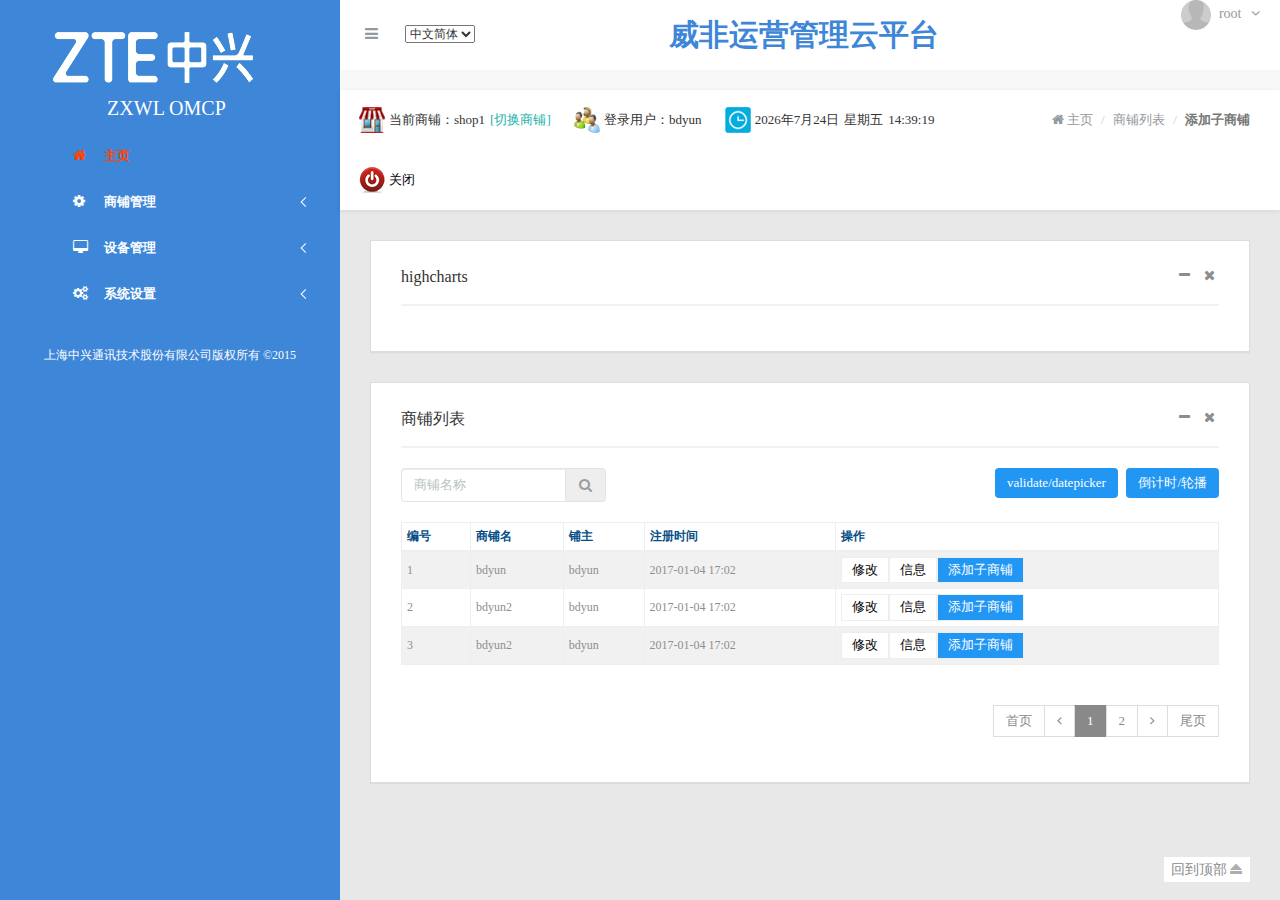
==== commit 05f87f74: "metismenu" ====
--- a/self-fruit/templates/index.html
+++ b/self-fruit/templates/index.html
@@ -12,10 +12,10 @@
     <link rel="stylesheet" href="../static/css/bootstrap.min.css"><!--bootstrap响应式布局-->
     <link rel="stylesheet" href="../static/js/easydialog/easydialog.css"><!--easydialog弹出框-->
     <link rel="stylesheet" href="../static/css/fonts/fontawesome/css/font-awesome.min.css"><!--fontawesome图标字体-->
-    <link rel="stylesheet" href="../static/css/fonts/linecons/css/linecons.css"><!--linecons图标字体-->
     <link rel="stylesheet" href="../static/js/swiper/swiper-3.4.2.min.css"><!--swiper轮播-->
     <link rel="stylesheet" href="../static/js/daterangepicker/daterangepicker.css"><!--日期范围-->
     <link rel="stylesheet" href="../static/js/datetimepicker/bootstrap-datetimepicker.min.css"><!--日期时间-->
+    <link rel="stylesheet" href="../static/js/metismenu/metisMenu.css"><!--菜单-->
     <!--[if IE 7]>
     <link rel="stylesheet" href="../static/css/fonts/fontawesome/css/font-awesome-ie7.min.css">
     <![endif]-->
@@ -31,6 +31,7 @@
     <script src="../static/js/datetimepicker/bootstrap-datetimepicker.min.js"></script>
     <script src="../static/js/xenon-main.js"></script>
     <script src="../static/js/xenon-dialog.js"></script>
+    <script src="../static/js/metismenu/metisMenu.js"></script>
     <!--page-title时钟-->
     <script type="text/javascript">
         function startTime() {
@@ -169,201 +170,89 @@
                     </a>
                 </div>
             </header>
-            <ul id="main-menu" class="main-menu">
-                <li  id="index" class="active">
+            <ul id="main-menu" class="main-menu metismenu">
+                <li>
                     <a href="index.html">
                         <i class="fa fa-home"></i><!--图标-->
                         <span class="title">主页</span>
                     </a>
                 </li>
                 <!--商铺-->
-                <li id="2" class="has_sub">
-                    <a href="#" class="dropdown-toggle">
+                <li id="2">
+                    <a href="#" class="has-arrow">
                         <i class="fa fa-cog"></i>
                         <span class="title">商铺管理</span>
                     </a>
-                    <ul class="menu_sub">
+                    <ul>
                         <li id="change_password">
-                            <a href="/adminbd/change_password">
-                                <span class="title">密码修改</span>
+                            <a href="validate+date.html">
+                                <span class="title">表单验证</span>
                             </a>
                         </li>
                         <li id="shop_update">
-                            <a href="/adminbd/shop_update">
-                                <span class="title">资料更新</span>
+                            <a href="倒计时swiper.html">
+                                <span class="title">倒计时</span>
                             </a>
                         </li>
                         <li id="shop_list" class="admin">
-                            <a href="/adminbd/shop_list">
+                            <a href="#">
                                 <span class="title">商铺列表</span>
                             </a>
                         </li>
                         <li id="shopAdmin_list" class="admin">
-                            <a href="/adminbd/shopAdmin_list">
+                            <a href="#">
                                 <span class="title">商铺管理员</span>
                             </a>
                         </li>
                     </ul>
                 </li>
                 <!--设备-->
-                <li class="has_sub">
-                    <a href="#" class="dropdown-toggle">
+                <li>
+                    <a href="#" class="has-arrow">
                         <i class="fa fa-desktop"></i>
                         <span class="title">设备管理</span>
                     </a>
-                    <ul class="menu_sub">
+                    <ul>
                         <li id="ac_list">
-                            <a href="/adminbd/ac_list">
+                            <a href="#">
                                 <span class="title">AC列表</span>
                             </a>
                         </li>
                         <li id="ap_list">
-                            <a href="/adminbd/ap_list" >
+                            <a href="#">
                                 <span class="title">AP列表</span>
                             </a>
                         </li>
                         <li id="wifi_list">
-                            <a href="/adminbd/wifi_list" >
+                            <a href="#">
                                 <span class="title">热点列表</span>
                             </a>
                         </li>
                     </ul>
                 </li>
-                <!--用户-->
-                <li class="has_sub">
-                    <a href="#" class="dropdown-toggle">
-                        <i class="fa fa-users"></i>
-                        <span class="title">用户管理</span>
-                    </a>
-                    <ul class="menu_sub">
-                        <li id="user_online_list">
-                            <a href="/adminbd/user_online_list">
-                                <span class="title">在线用户列表</span>
-                            </a>
-                        </li>
-                        <li id="user_list">
-                            <a href="/adminbd/user_list">
-                                <span class="title">历史用户列表</span>
-                            </a>
-                        </li>
-                        <li id="shop_user_list">
-                            <a href="/adminbd/shop_user_list">
-                                <span class="title">注册用户列表</span>
-                            </a>
-                        </li>
-                        <li id="shop_user_setup">
-                            <a href="/adminbd/shop_user_setup">
-                                <span class="title">在线用户组设置</span>
-                            </a>
-                        </li>
-                    </ul>
-                </li>
                 <!--系统-->
-                <li class="has_sub">
-                    <a href="#" class="dropdown-toggle">
+                <li>
+                    <a href="#" class="has-arrow">
                         <i class="fa fa-cogs"></i>
                         <span class="title">系统设置</span>
                     </a>
-                    <ul class="menu_sub">
-                        <li class="has_sub">
-                            <a href="#" class="dropdown-toggle">
-                                <span class="title child">认证登录配置</span>
-                            </a>
-                            <ul class="menu_sub sub_sub">
-                                <li id="sms_template_add">
-                                    <a href="/adminbd/sms_template_add">
-                                        <span class="title">短信模板设置</span>
-                                    </a>
+                    <ul>
+                        <li>
+                            <a href="#"><span class="title">二级菜单</span></a>
+                        </li>
+                        <li>
+                            <a href="#" class="has-arrow"><span class="title">认证登录配置</span></a>
+                            <ul>
+                                <li>
+                                    <a href="#"><span class="title">短信模板设置</span></a>
                                 </li>
                                 <li id="sms_template_list">
-                                    <a href="/adminbd/sms_template_list">
-                                        <span class="title">短信模板列表</span>
-                                    </a>
+                                    <a href="#"><span class="title">短信模板列表</span></a>
                                 </li>
                                 <li id="wechat_set">
-                                    <a href="/adminbd/wechat_set">
-                                        <span class="title">微信认证设置</span>
-                                    </a>
+                                    <a href="#"><span class="title">微信认证设置</span></a>
                                 </li>
                             </ul>
-                        </li>
-                    </ul>
-                </li>
-                <!--分析-->
-                <li class="has_sub">
-                    <a href="#" class="dropdown-toggle">
-                        <i class="fa fa-line-chart"></i>
-                        <span class="title">运营分析</span>
-                    </a>
-                    <ul class="menu_sub">
-                        <li id="data_daily">
-                            <a href="/adminbd/data_daily">
-                                <span class="title">每日流量统计</span>
-                            </a>
-                        </li>
-                        <li id="data_traffic">
-                            <a href="/adminbd/data_traffic">
-                                <span class="title">广告流量统计</span>
-                            </a>
-                        </li>
-                        <li id="data_people">
-                            <a href="/adminbd/data_people">
-                                <span class="title">访客人次统计</span>
-                            </a>
-                        </li>
-                        <li id="data_frequent_customer">
-                            <a href="/adminbd/data_frequent_customer">
-                                <span class="title">熟客统计</span>
-                            </a>
-                        </li>
-                        <li id="data_detail">
-                            <a href="/adminbd/data_detail">
-                                <span class="title">细节指数统计</span>
-                            </a>
-                        </li>
-                        <li id="data_online_time">
-                            <a href="/adminbd/data_online_time">
-                                <span class="title">在线时长统计</span>
-                            </a>
-                        </li>
-                        <li id="data_ad">
-                            <a href="/adminbd/data_ad">
-                                <span class="title">广告统计</span>
-                            </a>
-                        </li>
-                    </ul>
-                </li>
-                <!--商品-->
-                <li class="has_sub">
-                    <a href="#" class="dropdown-toggle">
-                        <i class="fa fa-list"></i>
-                        <span class="title">商品管理</span>
-                    </a>
-                    <ul class="menu_sub">
-                        <li id="product_list">
-                            <a href="/adminbd/product_list">
-                                <span class="title">商品列表</span>
-                            </a>
-                        </li>
-                        <li id="order_list">
-                            <a href="/adminbd/order_list">
-                                <span class="title">订单列表</span>
-                            </a>
-                        </li>
-                        <li id="payment_result">
-                            <a href="/adminbd/payment_result">
-                                <span class="title">消费记录</span>
-                            </a>
-                        </li>
-                        <li id="smsBalance_list">
-                            <a href="/adminbd/smsBalance_list">
-                                <span class="title">短信列表</span>
-                            </a>
-                        </li>
-                        <li id="smsAccounting_list">
-                            <a href="/adminbd/smsAccounting_list">
-                                <span class="title">短信流水列表</span>
-                            </a>
                         </li>
                     </ul>
                 </li>
@@ -490,6 +379,22 @@
         </div>
         <div class="theme-popover-mask"></div>
         <!--right content-->
+        <!--highcharts-->
+        <div class="panel panel-default">
+            <div class="panel-heading">
+                <span class="panel-title">highcharts</span>
+                <div class="panel-options">
+                    <a href="#"><i class="fa fa-minus"></i></a>
+                    <a href="#"><i class="fa fa-times"></i></a>
+                </div>
+            </div>
+            <div class="panel-body">
+                <div id="container"></div>
+            </div>
+        </div>
+
+
+
         <!--商铺列表-->
         <div class="panel panel-default">
             <div class="panel-heading">
@@ -561,71 +466,6 @@
                                 </div>
                             </td>
                         </tr>
-                        <tr>
-                            <td>4</td>
-                            <td>bdyun2</td>
-                            <td>bdyun</td>
-                            <td>2017-01-04 17:02</td>
-                            <td>
-                                <div>
-                                    <a class="btn btn-default">修改</a>
-                                    <a class="btn btn-default">信息</a>
-                                    <a class="btn btn-default">添加子商铺</a>
-                                </div>
-                            </td>
-                        </tr>
-                        <tr>
-                            <td>5</td>
-                            <td>bdyun2</td>
-                            <td>bdyun</td>
-                            <td>2017-01-04 17:02</td>
-                            <td>
-                                <div>
-                                    <a class="btn btn-default">修改</a>
-                                    <a class="btn btn-default">信息</a>
-                                    <a class="btn btn-default">添加子商铺</a>
-                                </div>
-                            </td>
-                        </tr>
-                        <tr>
-                            <td>6</td>
-                            <td>bdyun2</td>
-                            <td>bdyun</td>
-                            <td>2017-01-04 17:02</td>
-                            <td>
-                                <div>
-                                    <a class="btn btn-default">修改</a>
-                                    <a class="btn btn-default">信息</a>
-                                    <a class="btn btn-default">添加子商铺</a>
-                                </div>
-                            </td>
-                        </tr>
-                        <tr>
-                            <td>7</td>
-                            <td>bdyun2</td>
-                            <td>bdyun</td>
-                            <td>2017-01-04 17:02</td>
-                            <td>
-                                <div>
-                                    <a class="btn btn-default">修改</a>
-                                    <a class="btn btn-default">信息</a>
-                                    <a class="btn btn-default">添加子商铺</a>
-                                </div>
-                            </td>
-                        </tr>
-                        <tr>
-                            <td>8</td>
-                            <td>bdyun2</td>
-                            <td>bdyun</td>
-                            <td>2017-01-04 17:02</td>
-                            <td>
-                                <div>
-                                    <a class="btn btn-default">修改</a>
-                                    <a class="btn btn-default">信息</a>
-                                    <a class="btn btn-default">添加子商铺</a>
-                                </div>
-                            </td>
-                        </tr>
                     </tbody>
                 </table>
 
--- a/self-fruit/static/js/metismenu/metisMenu.css
+++ b/self-fruit/static/js/metismenu/metisMenu.css
@@ -0,0 +1,143 @@
+/*
+ * metismenu - v2.7.0
+ * A jQuery menu plugin
+ * https://github.com/onokumus/metismenu#readme
+ *
+ * Made by Osman Nuri Okumus <onokumus@gmail.com> (https://github.com/onokumus)
+ * Under MIT License
+ */
+
+.metismenu .arrow {
+  float: right;
+  line-height: 1.42857;
+}
+*[dir="rtl"] .metismenu .arrow {
+  float: left;
+}
+
+/*
+ * Require Bootstrap 3.x
+ * https://github.com/twbs/bootstrap
+*/
+
+.metismenu .glyphicon.arrow:before {
+  content: "\e079";
+}
+.metismenu .active > a > .glyphicon.arrow:before {
+  content: "\e114";
+}
+
+/*
+ * Require Font-Awesome
+ * http://fortawesome.github.io/Font-Awesome/
+*/
+
+.metismenu .fa.arrow:before {
+  content: "\f104";
+}
+.metismenu .active > a > .fa.arrow:before {
+  content: "\f107";
+}
+
+/*
+ * Require Ionicons
+ * http://ionicons.com/
+*/
+
+.metismenu .ion.arrow:before {
+  content: "\f3d2"
+}
+.metismenu .active > a > .ion.arrow:before {
+  content: "\f3d0";
+}
+.metismenu .plus-times {
+  float: right;
+}
+*[dir="rtl"] .metismenu .plus-times {
+  float: left;
+}
+.metismenu .fa.plus-times:before {
+  content: "\f067";
+}
+.metismenu .active > a > .fa.plus-times {
+  -webkit-transform: rotate(45deg);
+      -ms-transform: rotate(45deg);
+       -o-transform: rotate(45deg);
+          transform: rotate(45deg);
+}
+.metismenu .plus-minus {
+  float: right;
+}
+*[dir="rtl"] .metismenu .plus-minus {
+  float: left;
+}
+.metismenu .fa.plus-minus:before {
+  content: "\f067";
+}
+.metismenu .active > a > .fa.plus-minus:before {
+  content: "\f068";
+}
+.metismenu .collapse {
+  display: none;
+}
+.metismenu .collapse.in {
+  display: block;
+}
+.metismenu .collapsing {
+  position: relative;
+  height: 0;
+  overflow: hidden;
+  -webkit-transition-timing-function: ease;
+       -o-transition-timing-function: ease;
+          transition-timing-function: ease;
+  -webkit-transition-duration: .35s;
+       -o-transition-duration: .35s;
+          transition-duration: .35s;
+  -webkit-transition-property: height, visibility;
+  -o-transition-property: height, visibility;
+  transition-property: height, visibility;
+}
+
+.metismenu .has-arrow {
+  position: relative;
+}
+
+.metismenu .has-arrow::after {
+  position: absolute;
+  content: '';
+  width: .5em;
+  height: .5em;
+  border-width: 1px 0 0 1px;
+  border-style: solid;
+  border-color: initial;
+  right: 1em;
+  -webkit-transform: rotate(-45deg) translate(0, -50%);
+      -ms-transform: rotate(-45deg) translate(0, -50%);
+       -o-transform: rotate(-45deg) translate(0, -50%);
+          transform: rotate(-45deg) translate(0, -50%);
+  -webkit-transform-origin: top;
+      -ms-transform-origin: top;
+       -o-transform-origin: top;
+          transform-origin: top;
+  top: 50%;
+  -webkit-transition: all .3s ease-out;
+  -o-transition: all .3s ease-out;
+  transition: all .3s ease-out;
+}
+
+*[dir="rtl"] .metismenu .has-arrow::after {
+  right: auto;
+  left: 1em;
+  -webkit-transform: rotate(135deg) translate(0, -50%);
+      -ms-transform: rotate(135deg) translate(0, -50%);
+       -o-transform: rotate(135deg) translate(0, -50%);
+          transform: rotate(135deg) translate(0, -50%);
+}
+
+.metismenu .active > .has-arrow::after,
+.metismenu .has-arrow[aria-expanded="true"]::after {
+  -webkit-transform: rotate(-135deg) translate(0, -50%);
+      -ms-transform: rotate(-135deg) translate(0, -50%);
+       -o-transform: rotate(-135deg) translate(0, -50%);
+          transform: rotate(-135deg) translate(0, -50%);
+}
--- a/self-fruit/static/css/style.css
+++ b/self-fruit/static/css/style.css
@@ -118,26 +118,20 @@
 
 /*左菜单栏的menu部分*/
 .sidebar-menu .main-menu{
-    margin:10px 25% 10px 20%;
-}
-.sidebar-menu li.active > a{
-    color:orangered;
-    text-decoration: none;
-}
-.sidebar-menu  .has_sub{
-    /*border-top:1px solid #2196F3;*//*图片更好*/
-     background: url(../images/index-h.png) no-repeat left top;
-}
-.sidebar-menu .has_sub ul{
-     display: none;/*子菜单不显示*/
- }
-.sidebar-menu .has_sub .sub_sub{
-    display: none;/*子中子菜单不显示*/
-    padding-left: 15%;
-}
-.sidebar-menu  .has_sub ul a{
-     padding-left: 11%;
- }
+    margin:10px 5% 10px 20%;
+}
+.sidebar-menu .main-menu a:hover,
+.sidebar-menu .main-menu a:focus,
+.sidebar-menu .main-menu a:active,
+.sidebar-menu .main-menu a.active{
+    color: orangered;
+}
+.sidebar-menu .main-menu ul li a{
+    padding-left:24px;
+}
+.sidebar-menu .main-menu ul li ul li a{
+    padding-left:40px;
+}
 .sidebar-menu .main-menu li>span{
     text-align: center;
 }
@@ -155,28 +149,7 @@
     padding:13px 2%;
     display: block;
 }
-.sidebar-menu .main-menu a:hover{
-    color: orangered;
-}
-.sidebar-menu .dropdown-toggle:before{
-    font-family: "FontAwesome";
-    content: "\f105";
-    color: #ffffff;
-    float:right;
-    -webkit-transition: all 150ms ease-in-out;
-    -moz-transition: all 150ms ease-in-out;
-    -ms-transition: all 150ms ease-in-out;
-    -o-transition: all 150ms ease-in-out;
-    transition: all 150ms ease-in-out;
-}
-.sidebar-menu .dropdown-toggle.turndown:before{
-    -webkit-transform: rotate(90deg);
-    -moz-transform: rotate(90deg);
-    -ms-transform: rotate(90deg);
-    -o-transform: rotate(90deg);
-    transform: rotate(90deg);
-}
-/*左菜单栏---collapsed*/
+/*菜单栏收缩到左侧---collapsed*/
 .sidebar-menu.collapsed{
     width:80px;
     z-index:10;
@@ -184,13 +157,6 @@
 }
 .sidebar-menu.collapsed .logo-env{
     padding: 61px 0;
-}
-.sidebar-menu.collapsed .logo-expanded,.sidebar-menu.collapsed .dropdown-toggle span,.sidebar-menu.collapsed .dropdown-toggle:before{
-    display: none;
-}
-/*子菜单含子菜单*/
-.sidebar-menu.collapsed .dropdown-toggle .child{
-    display: block;
 }
 .sidebar-menu.collapsed .sub_sub{
     position: absolute;
@@ -208,8 +174,8 @@
 .sidebar-menu.collapsed .main-menu li{
     text-align: center;
 }
-.sidebar-menu.collapsed .main-menu .has_sub:hover>.menu_sub,
-.sidebar-menu.collapsed .main-menu .has_sub:hover>ul{
+.sidebar-menu.collapsed .main-menu a:hover>.menu_sub,
+.sidebar-menu.collapsed .main-menu a:hover>ul{
     display: block;
 }
 .sidebar-menu.collapsed .main-menu>li>ul,.sidebar-menu.collapsed .main-menu>li>ul{
@@ -220,7 +186,7 @@
     width:150px;
     margin-top:-46px;
 }
-.sidebar-menu.collapsed .has_sub>ul>li>a{
+.sidebar-menu.collapsed a>ul>li>a{
     text-align: left;
 }
 .sidebar-menu.collapsed ul li a i{
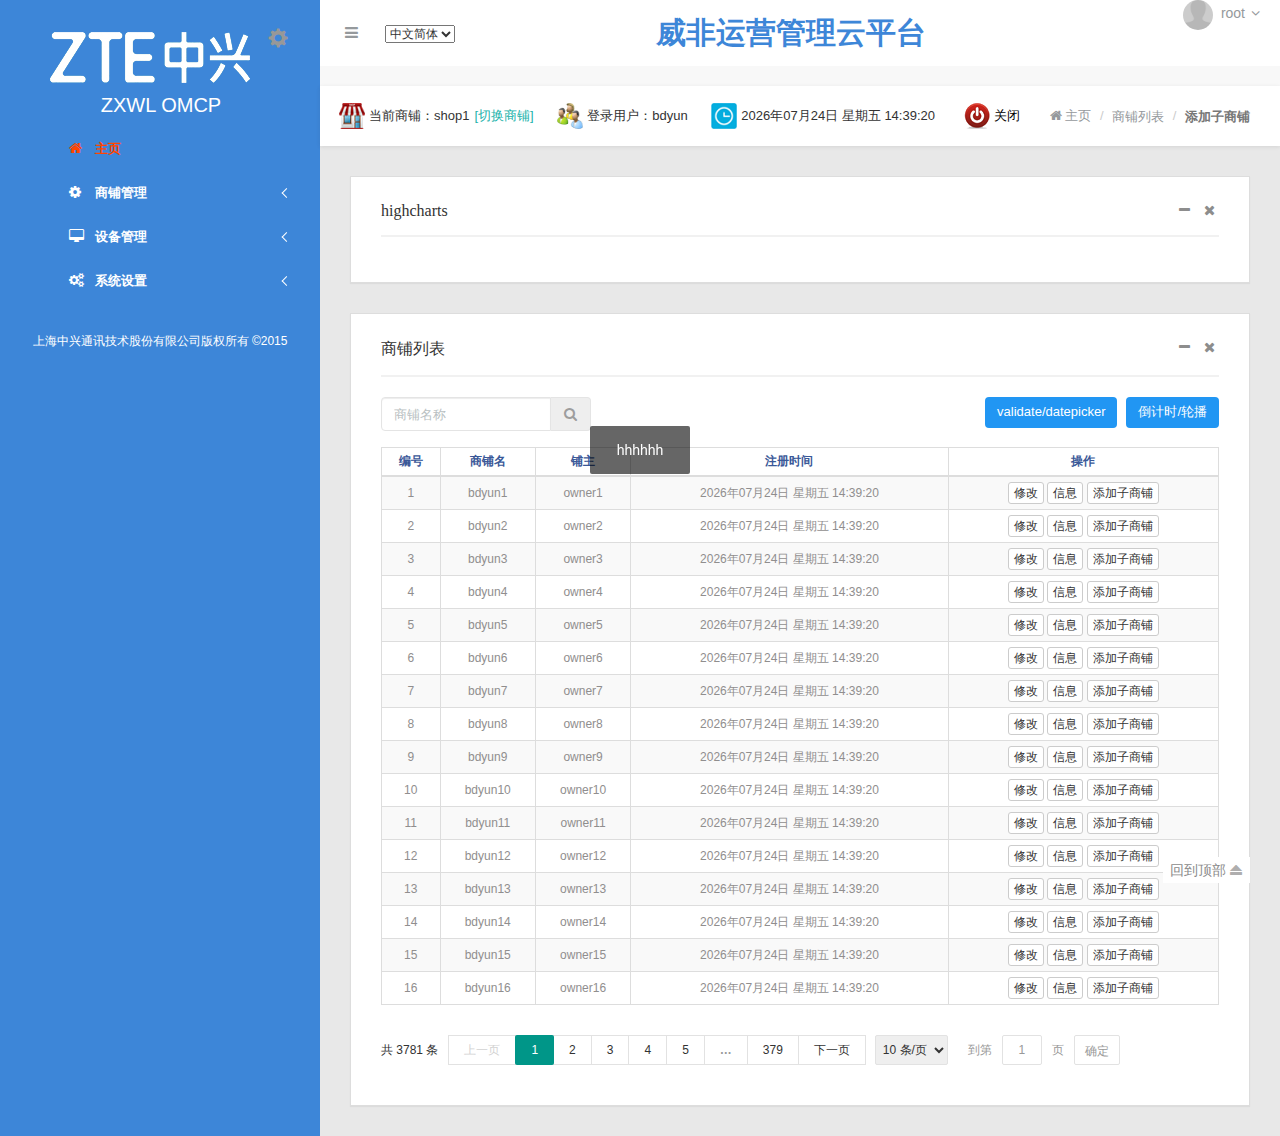
==== commit 25a684d5: "20180314" ====
--- a/self-fruit/templates/index.html
+++ b/self-fruit/templates/index.html
@@ -1,75 +1,64 @@
 <!DOCTYPE html>
 <html lang="en">
 <head>
+    <!--声明编码方式为UTF-8，防止中文乱码-->
     <meta charset="UTF-8">
-    <meta http-equiv="X-UA-Compatible" content="IE=edge,chrome=1"><!--兼容IE浏览器-->
-    <meta name="viewport" content="width=device-width, initial-scale=1"><!--自适应网页-->
+    <!--兼容IE浏览器.这样写可以达到的效果是：如果安装了GCF（谷歌内嵌浏览器框架），则使用GCF来渲染页面；如果未安装GCF，则使用最高版本的IE内核进行渲染。-->
+    <meta http-equiv="X-UA-Compatible" content="IE=edge,chrome=1">
+    <!--自适应网页.用于移动开发，让当前viewport的宽度等于设备的宽度（content中的两者同时存在才能兼容所有移动设备浏览器）-->
+    <meta name="viewport" content="width=device-width, initial-scale=1">
     <meta name="keywords" content="html 前端 js 学习">
     <meta name="description" content="此网站是汇集前端学习的宝地">
-    <link rel="icon" href="../static/images/html5_logo_512.png">
-    <title>index</title>
-
-    <link rel="stylesheet" href="../static/css/bootstrap.min.css"><!--bootstrap响应式布局-->
-    <link rel="stylesheet" href="../static/js/easydialog/easydialog.css"><!--easydialog弹出框-->
-    <link rel="stylesheet" href="../static/css/fonts/fontawesome/css/font-awesome.min.css"><!--fontawesome图标字体-->
-    <link rel="stylesheet" href="../static/js/swiper/swiper-3.4.2.min.css"><!--swiper轮播-->
-    <link rel="stylesheet" href="../static/js/daterangepicker/daterangepicker.css"><!--日期范围-->
-    <link rel="stylesheet" href="../static/js/datetimepicker/bootstrap-datetimepicker.min.css"><!--日期时间-->
-    <link rel="stylesheet" href="../static/js/metismenu/metisMenu.css"><!--菜单-->
+    <!--网页头像图标(16*16或者32*32)-->
+    <link rel="shortcut icon" href="../static/images/medal.png">
+    <title>Self-fruits</title>
+
+    <!--bootstrap响应式布局-->
+    <link rel="stylesheet" href="../static/css/bootstrap.min.css">
+    <!--layui布局-->
+    <link rel="stylesheet" href="../static/js/layui/layui.css">
+    <!--layer弹出层-->
+    <link rel="stylesheet" href="../static/js/layui/css/modules/layer/default/layer.css">
+    <!--easydialog弹出框-->
+    <link rel="stylesheet" href="../static/js/easydialog/easydialog.css">
+    <!--fontawesome图标字体-->
+    <link rel="stylesheet" href="../static/css/fonts/fontawesome/css/font-awesome.min.css">
     <!--[if IE 7]>
     <link rel="stylesheet" href="../static/css/fonts/fontawesome/css/font-awesome-ie7.min.css">
     <![endif]-->
+    <!--swiper轮播-->
+    <link rel="stylesheet" href="../static/js/swiper/swiper-3.4.2.min.css">
+    <!--日期范围/日期时间-->
+    <link rel="stylesheet" href="../static/js/daterangepicker/daterangepicker.css">
+    <link rel="stylesheet" href="../static/js/datetimepicker/bootstrap-datetimepicker.min.css">
+    <!--菜单-->
+    <link rel="stylesheet" href="../static/js/metismenu/metisMenu.css">
+    <!--自定义样式-->
     <link rel="stylesheet" href="../static/css/style.css">
 
-    <script src="../static/js/jquery-3.1.0.min.js"></script><!--jquery库，是其他js文件引用的基础-->
-    <script src="../static/js/validate/jquery.validate.min.js"></script><!--validate表单验证-->
-    <script src="../static/js/validate/messages_zh.js"></script><!--表单验证message中文-->
+    <!--jquery库，是其他js文件引用的基础-->
+    <script src="../static/js/jquery-3.1.0.min.js"></script>
+    <!--validate表单验证/message中文-->
+    <script src="../static/js/validate/jquery.validate.min.js"></script>
+    <script src="../static/js/validate/messages_zh.js"></script>
+    <!--easydialog弹出框-->
     <script src="../static/js/easydialog/easydialog.min.js"></script>
+    <!--layui布局-->
+    <script type="text/javascript" src="../static/js/layui/layui.js"></script>
+    <script type="text/javascript" src="../static/js/layui/lay/modules/laypage.js"></script>
+    <!--layer弹出层-->
+    <script type="text/javascript" src="../static/js/layui/css/modules/layer/layer.js"></script>
+    <!--swiper轮播-->
     <script src="../static/js/swiper/swiper-3.4.2.min.js"></script>
+    <!--日期范围/日期时间-->
     <script src="../static/js/daterangepicker/moment.min.js"></script>
     <script src="../static/js/daterangepicker/daterangepicker.js"></script>
     <script src="../static/js/datetimepicker/bootstrap-datetimepicker.min.js"></script>
+    <!--菜单-->
+    <script src="../static/js/metismenu/metisMenu.js"></script>
+    <!--自定义JS-->
     <script src="../static/js/xenon-main.js"></script>
     <script src="../static/js/xenon-dialog.js"></script>
-    <script src="../static/js/metismenu/metisMenu.js"></script>
-    <!--page-title时钟-->
-    <script type="text/javascript">
-        function startTime() {
-            var content = $('#search_name').val();
-            $('#result').html(content);
-            setTimeout("startTime()",1000); //计时，每1秒调用一次，一定要放在函数内部调用
-            /*时间*/
-            var today=new Date();
-//            console.log(new Date())
-            var h=today.getHours();
-            var min=today.getMinutes();
-            var s=today.getSeconds();
-            h=checkTime(h);                 //当小时、分钟数、秒数为个位数时前面加上0
-            min=checkTime(min);
-            s=checkTime(s);
-            function checkTime(i) {
-                if(i<10){
-                    i="0"+i;
-                }return i;
-            }
-            document.getElementById("time").innerHTML=h+":"+min+":"+s;
-            /*日期*/
-            var y=today.getFullYear();
-            var mon=today.getMonth()+1;     //月份是以数组的形式储存的[0-11]，所以需要加1
-            var date=today.getDate();
-            document.getElementById("date").innerHTML=y+"年"+mon+"月"+date+"日";
-            /*星期*/
-            var day=new Array(7);           //星期是以阿拉伯数字输出的[0-6]，需要转换成汉字
-            day[0]="星期天";
-            day[1]="星期一";
-            day[2]="星期二";
-            day[3]="星期三";
-            day[4]="星期四";
-            day[5]="星期五";
-            day[6]="星期六";
-            document.getElementById("weekday").innerHTML=day[today.getDay()]
-        }
-    </script>
     <!--shop_search搜索-->
     <script>
         function shop_search(){
@@ -81,7 +70,7 @@
             var btnFn = function () {
                 easyDialog.close();
             };
-            if(search_name == ''){
+            if(!search_name){
 //                easyDialog.open({
 //                    container : {
 //                        header : "搜索",//header：包含弹出层的标题和关闭按钮
@@ -98,6 +87,7 @@
 //                $("#easyDialogYesBtn").focus();//将光标聚焦到弹出框的确定按钮上
 //                return false;
                 ConfirmWarning("搜索","请输入商铺名称！",btnSn)
+//                layer.msg("请输入商铺名称！")
             }
             else{
                 $('#shopSearch').submit();//提交表单
@@ -113,9 +103,8 @@
             }
         }
     </script>
-    <!--goPage分页-->
 </head>
-<body onload="startTime()">
+<body>
 <!--settings pane顶部隐藏部分-->
 <div class="settings-pane" id="switch_id">
     <a href="#" class="setting-close" data-toggle="settings-pane" data-animate="true">
@@ -126,20 +115,20 @@
             <div class="col-md-4">
                 <div class="user-info">
                     <div class="user-image">
-                        <a href="/adminbd/per_information">
+                        <a href="#">
                             <img src="../static/images/default.png" class="img-responsive img-circle"
                                  style="max-height:130px; max-width:128px;" alt="user-img"/>
                         </a>
                     </div>
                     <div class="user-details">
                         <h3>
-                            <a href="/adminbd/per_information">root</a>
+                            <a href="#">root</a>
                             <!-- Available statuses: is-online, is-idle, is-busy and is-offline -->
                             <span class="user-status is-online"></span>
                         </h3>
                         <p class="user-title">欢迎root</p>
                         <div class="user-links">
-                            <a href="/adminbd/per_information" class="btn btn-primary">编辑</a>
+                            <a href="#" class="btn btn-primary">编辑</a>
                             <a href="#" class="btn btn-success" data-toggle="settings-pane" data-animate="true">合并</a>
                         </div>
                     </div>
@@ -166,35 +155,33 @@
                 <!--setting按钮-->
                 <div class="settings-icon">
                     <a href="#" data-toggle="settings-pane">
-                        <i class="linecons-cog"></i>
+                        <i class="glyphicon glyphicon-cog"></i>
                     </a>
                 </div>
             </header>
             <ul id="main-menu" class="main-menu metismenu">
                 <li>
                     <a href="index.html">
-                        <i class="fa fa-home"></i><!--图标-->
-                        <span class="title">主页</span>
+                        <i class="fa fa-home"></i><span class="title">主页</span>
                     </a>
                 </li>
                 <!--商铺-->
-                <li id="2">
-                    <a href="#" class="has-arrow">
-                        <i class="fa fa-cog"></i>
-                        <span class="title">商铺管理</span>
+                <li>
+                    <a href="" class="has-arrow">
+                        <i class="fa fa-cog"></i><span class="title">商铺管理</span>
                     </a>
                     <ul>
-                        <li id="change_password">
-                            <a href="validate+date.html">
+                        <li>
+                            <a href="validate_date.html">
                                 <span class="title">表单验证</span>
                             </a>
                         </li>
-                        <li id="shop_update">
+                        <li>
                             <a href="倒计时swiper.html">
                                 <span class="title">倒计时</span>
                             </a>
                         </li>
-                        <li id="shop_list" class="admin">
+                        <li>
                             <a href="#">
                                 <span class="title">商铺列表</span>
                             </a>
@@ -208,22 +195,21 @@
                 </li>
                 <!--设备-->
                 <li>
-                    <a href="#" class="has-arrow">
-                        <i class="fa fa-desktop"></i>
-                        <span class="title">设备管理</span>
+                    <a href="" class="has-arrow">
+                        <i class="fa fa-desktop"></i><span class="title">设备管理</span>
                     </a>
                     <ul>
-                        <li id="ac_list">
+                        <li>
                             <a href="#">
                                 <span class="title">AC列表</span>
                             </a>
                         </li>
-                        <li id="ap_list">
+                        <li>
                             <a href="#">
                                 <span class="title">AP列表</span>
                             </a>
                         </li>
-                        <li id="wifi_list">
+                        <li>
                             <a href="#">
                                 <span class="title">热点列表</span>
                             </a>
@@ -232,9 +218,8 @@
                 </li>
                 <!--系统-->
                 <li>
-                    <a href="#" class="has-arrow">
-                        <i class="fa fa-cogs"></i>
-                        <span class="title">系统设置</span>
+                    <a href="" class="has-arrow">
+                        <i class="fa fa-cogs"></i><span class="title">系统设置</span>
                     </a>
                     <ul>
                         <li>
@@ -246,10 +231,10 @@
                                 <li>
                                     <a href="#"><span class="title">短信模板设置</span></a>
                                 </li>
-                                <li id="sms_template_list">
+                                <li>
                                     <a href="#"><span class="title">短信模板列表</span></a>
                                 </li>
-                                <li id="wechat_set">
+                                <li>
                                     <a href="#"><span class="title">微信认证设置</span></a>
                                 </li>
                             </ul>
@@ -258,11 +243,11 @@
                 </li>
                 </ul>
             </div>
-        <!--菜单底部-->
+        <!--菜单底部.特殊符号代码-->
         <div style="text-align: center;color: #fff;font-size: 12px;margin-top: 30px;">
             上海中兴通讯技术股份有限公司版权所有 &copy;2015
         </div>
-    </div><!--左侧菜单-->
+    </div>
     <!--right-->
     <div class="main-content">
         <!--right top-->
@@ -285,35 +270,23 @@
                 <li class="dropdown user-profile">
                     <a href="#" id="user-profile">
                         <img src="../static/images/default.png">
-                        <span>root
-                        <i class="fa fa-angle-down"></i>
-                        </span>
+                        <span>root<i class="fa fa-angle-down"></i></span>
                     </a>
                     <ul class="user-profile-menu">
                         <li>
-                            <a href="#">
-                                <i class="fa fa-edit"></i>修改密码
-                            </a>
-                        </li>
-                        <li>
-                            <a href="#">
-                                <i class="fa fa-wrench"></i>设置
-                            </a>
-                        </li>
-                        <li>
-                            <a href="#">
-                                <i class="fa fa-user"></i>个人信息
-                            </a>
-                        </li>
-                        <li>
-                            <a href="#">
-                                <i class="fa fa-info-circle"></i>帮助
-                            </a>
-                        </li>
-                        <li>
-                            <a href="#" class="not">
-                                <i class="fa fa-lock"></i>退出
-                            </a>
+                            <a href="#"><i class="fa fa-edit"></i>修改密码</a>
+                        </li>
+                        <li>
+                            <a href="#"><i class="fa fa-wrench"></i>设置</a>
+                        </li>
+                        <li>
+                            <a href="#"><i class="fa fa-user"></i>个人信息</a>
+                        </li>
+                        <li>
+                            <a href="#"><i class="fa fa-info-circle"></i>帮助</a>
+                        </li>
+                        <li>
+                            <a href="#" class="not"><i class="fa fa-lock"></i>退出</a>
                         </li>
                     </ul>
                 </li>
@@ -324,12 +297,11 @@
         </nav>
         <!--right page-title-->
         <div class="page-title">
-            <div class="breadcrumb-env"><!--面包屑导航栏-->
+            <!--面包屑导航栏-->
+            <div class="breadcrumb-env">
                 <ol class="breadcrumb bc-1">
                     <li>
-                        <a href="#">
-                            <i class="fa fa-home"></i>主页
-                        </a>
+                        <a href="#"><i class="fa fa-home"></i>主页</a>
                     </li>
                     <li>
                         <a href="#">商铺列表</a>
@@ -350,10 +322,8 @@
                 <span>登录用户：</span>
                 <span>bdyun</span>
             </div>
-            <div class="top top-3" style="width: 245px;">
+            <div class="top top-3">
                 <span id="date" style="padding-right: 5px"></span>
-                <span id="weekday" style="padding-right: 5px"></span>
-                <span id="time"></span>
             </div>
             <div class="top top-4">
                 <a href="about:blank" style="color: #000;">关闭</a>
@@ -378,6 +348,7 @@
             </ul>
         </div>
         <div class="theme-popover-mask"></div>
+
         <!--right content-->
         <!--highcharts-->
         <div class="panel panel-default">
@@ -407,7 +378,7 @@
             <div class="panel-body">
                 <form action="index.html" method="get" id="shopSearch">
                     <div class="button-box">
-                        <a class="btn btn-default" href="validate+date.html" title="validate表单验证/datepicker日期">validate/datepicker</a>
+                        <a class="btn btn-default" href="validate_date.html" title="validate表单验证/datepicker日期">validate/datepicker</a>
                         <a class="btn btn-default" href="倒计时swiper.html" title="倒计时/轮播swiper">倒计时/轮播</a>
                     </div>
                     <div class="input-group col-sm-3">
@@ -416,7 +387,57 @@
                     </div>
                     <label id="result" class="tip"></label>
                 </form>
-                <table class="table table-bordered table-responsive" id="shop_table">
+                <script>
+                    //使用for循环，给table添加动态数据
+                    $(document).ready(function () {
+                        var id=[1,2,3,4,5,6,7,8,9,10,11,12,13,14,15,16];
+                        var shopname=[
+                            'bdyun1','bdyun2','bdyun3','bdyun4','bdyun5','bdyun6','bdyun7','bdyun8',
+                            'bdyun9','bdyun10','bdyun11','bdyun12','bdyun13','bdyun14','bdyun15','bdyun16'];
+                        var shopmanager=[
+                            'owner1','owner2','owner3','owner4','owner5','owner6','owner7','owner8',
+                            'owner9','owner10','owner11','owner12','owner13','owner14','owner15','owner16'];
+                        //调用date格式，自定义format("yyyy-MM-dd EEE hh:mm:ss");
+                        var time=(new Date()).format("yyyy年MM月dd日 星期E hh:mm:ss");
+//                        console.log(time);
+                        var addItem=[];
+                        for (var i = 0; i < id.length; i++) {
+                            addItem +=
+                                '<tr>' +
+                                    '<td>'+id[i]+'</td>' +
+                                    '<td>'+shopname[i]+'</td> ' +
+                                    '<td>'+shopmanager[i]+'</td> ' +
+                                    '<td>'+time+'</td> ' +
+                                    '<td> ' +
+                                        '<div> ' +
+                                            '<a class="btn btn-default btn-xs">修改</a> ' +
+                                            '<a class="btn btn-default btn-xs">信息</a> ' +
+                                            '<a class="btn btn-default btn-xs">添加子商铺</a> ' +
+                                        '</div> ' +
+                                    '</td> ' +
+                                '</tr>';
+                        }
+//                        alert(addItem);
+                        document.getElementById("addItem").innerHTML=addItem;
+
+                        //分页展示table列表
+                        layer.msg('hhhhhh');
+                        layui.use('laypage', function(){
+                            var laypage = layui.laypage;
+                            laypage.render({
+                                elem: 'demo7'
+                                ,count: addItem.length
+                                ,curr: location.hash.replace('#!fenye=', '1') //获取起始页
+                                ,hash: 'fenye' //自定义hash值
+                                ,layout: ['count', 'prev', 'page', 'next', 'limit', 'skip']
+                                ,jump: function(obj){
+                                    window.location.href="index.html#!fenye=1"
+                                }
+                            });
+                        })
+                    })
+                </script>
+                <table class="table table-bordered table-condensed table-striped table-hover" id="shop_table">
                     <thead>
                         <tr>
                             <th>编号</th>
@@ -426,58 +447,19 @@
                             <th>操作</th>
                         </tr>
                     </thead>
-                    <tbody>
-                        <tr>
-                            <td>1</td>
-                            <td>bdyun</td>
-                            <td>bdyun</td>
-                            <td>2017-01-04 17:02</td>
-                            <td>
-                                <div>
-                                    <a class="btn btn-default">修改</a>
-                                    <a class="btn btn-default">信息</a>
-                                    <a class="btn btn-default">添加子商铺</a>
-                                </div>
-                            </td>
-                        </tr>
-                        <tr>
-                            <td>2</td>
-                            <td>bdyun2</td>
-                            <td>bdyun</td>
-                            <td>2017-01-04 17:02</td>
-                            <td>
-                                <div>
-                                    <a class="btn btn-default">修改</a>
-                                    <a class="btn btn-default">信息</a>
-                                    <a class="btn btn-default">添加子商铺</a>
-                                </div>
-                            </td>
-                        </tr>
-                        <tr>
-                            <td>3</td>
-                            <td>bdyun2</td>
-                            <td>bdyun</td>
-                            <td>2017-01-04 17:02</td>
-                            <td>
-                                <div>
-                                    <a class="btn btn-default">修改</a>
-                                    <a class="btn btn-default">信息</a>
-                                    <a class="btn btn-default">添加子商铺</a>
-                                </div>
-                            </td>
-                        </tr>
-                    </tbody>
+                    <tbody id="addItem"></tbody>
                 </table>
 
                 <!--分页-->
-                <ul class="pagination page-count">
-                    <li><a href="javascript:void(0)" onclick="goPage()">首页</a></li>
-                    <li><a href="javascript:void(0)" onclick="goPage()"><i class="fa fa-angle-left"></i></a></li>
-                    <li><a href="javascript:void(0)" onclick="goPage()" class="active">1</a></li>
-                    <li><a href="javascript:void(0)" onclick="goPage()">2</a></li>
-                    <li><a href="javascript:void(0)" onclick="goPage()"><i class="fa fa-angle-right"></i></a></li>
-                    <li><a href="javascript:void(0)" onclick="goPage()">尾页</a></li>
-                </ul>
+                <!--<ul class="pagination page-count">-->
+                    <!--<li><a href="javascript:void(0)" onclick="goPage()">首页</a></li>-->
+                    <!--<li><a href="javascript:void(0)" onclick="goPage()"><i class="fa fa-angle-left"></i></a></li>-->
+                    <!--<li><a href="javascript:void(0)" onclick="goPage()" class="active">1</a></li>-->
+                    <!--<li><a href="javascript:void(0)" onclick="goPage()">2</a></li>-->
+                    <!--<li><a href="javascript:void(0)" onclick="goPage()"><i class="fa fa-angle-right"></i></a></li>-->
+                    <!--<li><a href="javascript:void(0)" onclick="goPage()">尾页</a></li>-->
+                <!--</ul>-->
+                <div id="demo7"></div>
             </div>
         </div>
         <!--right bottom-->
--- a/self-fruit/static/js/layui/layui.css
+++ b/self-fruit/static/js/layui/layui.css
@@ -0,0 +1,2 @@
+/** layui-v2.1.7 MIT License By http://www.layui.com */
+ .layui-btn,.layui-inline,img{vertical-align:middle}.layui-btn,.layui-disabled,.layui-icon,.layui-unselect{-webkit-user-select:none;-ms-user-select:none;-moz-user-select:none}blockquote,body,button,dd,div,dl,dt,form,h1,h2,h3,h4,h5,h6,input,li,ol,p,pre,td,textarea,th,ul{margin:0;padding:0;-webkit-tap-highlight-color:rgba(0,0,0,0)}a:active,a:hover{outline:0}img{display:inline-block;border:none}li{list-style:none}table{border-collapse:collapse;border-spacing:0}h1,h2,h3{font-size:14px;font-weight:400}h4,h5,h6{font-size:100%;font-weight:400}button,input,optgroup,option,select,textarea{font-family:inherit;font-size:inherit;font-style:inherit;font-weight:inherit;outline:0}pre{white-space:pre-wrap;white-space:-moz-pre-wrap;white-space:-pre-wrap;white-space:-o-pre-wrap;word-wrap:break-word}body{line-height:24px;font:14px Helvetica Neue,Helvetica,PingFang SC,\5FAE\8F6F\96C5\9ED1,Tahoma,Arial,sans-serif}hr{height:1px;margin:10px 0;border:0;background-color:#e2e2e2;clear:both}a{color:#333;text-decoration:none}a:hover{color:#777}a cite{font-style:normal;*cursor:pointer}.layui-border-box,.layui-border-box *{box-sizing:border-box}.layui-box,.layui-box *{box-sizing:content-box}.layui-clear{clear:both;*zoom:1}.layui-clear:after{content:'\20';clear:both;*zoom:1;display:block;height:0}.layui-inline{position:relative;display:inline-block;*display:inline;*zoom:1}.layui-edge{position:absolute;width:0;height:0;border-style:dashed;border-color:transparent;overflow:hidden}.layui-elip{text-overflow:ellipsis;overflow:hidden;white-space:nowrap}.layui-disabled,.layui-disabled:hover{color:#d2d2d2!important;cursor:not-allowed!important}.layui-circle{border-radius:100%}.layui-show{display:block!important}.layui-hide{display:none!important}@font-face{font-family:layui-icon;src:url(../font/iconfont.eot?v=220);src:url(../font/iconfont.eot?v=220#iefix) format('embedded-opentype'),url(../font/iconfont.svg?v=220#iconfont) format('svg'),url(../font/iconfont.woff?v=220) format('woff'),url(../font/iconfont.ttf?v=220) format('truetype')}.layui-icon{font-family:layui-icon!important;font-size:16px;font-style:normal;-webkit-font-smoothing:antialiased;-moz-osx-font-smoothing:grayscale}.layui-icon-duihua:before{content:"\e611"}.layui-icon-shezhi:before{content:"\e614"}.layui-icon-yinshenim:before{content:"\e60f"}.layui-icon-search:before{content:"\e615"}.layui-icon-fenxiang1:before{content:"\e641"}.layui-icon-shezhi1:before{content:"\e620"}.layui-icon-yinqing:before{content:"\e628"}.layui-icon-yuejuancuohao:before{content:"\1006"}.layui-icon-cuo:before{content:"\1007"}.layui-icon-baobiao:before{content:"\e629"}.layui-icon-star:before{content:"\e600"}.layui-icon-yuandian:before{content:"\e617"}.layui-icon-kefu:before{content:"\e606"}.layui-icon-logo:before{content:"\e609"}.layui-icon-list:before{content:"\e60a"}.layui-icon-tubiao:before{content:"\e62c"}.layui-icon-right:before{content:"\1005"}.layui-icon-huanfu2:before{content:"\e61b"}.layui-icon-On-line:before{content:"\e610"}.layui-icon-biaoge:before{content:"\e62d"}.layui-icon-youyou:before{content:"\e602"}.layui-icon-zuozuo:before{content:"\e603"}.layui-icon-cart:before{content:"\e698"}.layui-icon-cry:before{content:"\e69c"}.layui-icon-smile:before{content:"\e6af"}.layui-icon-survey:before{content:"\e6b2"}.layui-icon-icon5:before{content:"\e62e"}.layui-icon-iconfont17:before{content:"\e62f"}.layui-icon-tianjia:before{content:"\e61f"}.layui-icon-xiazai:before{content:"\e601"}.layui-icon-xuanzemoban48:before{content:"\e630"}.layui-icon-gongju:before{content:"\e631"}.layui-icon-tishilian:before{content:"\e664"}.layui-icon-bianji:before{content:"\e642"}.layui-icon-xiaoxi:before{content:"\e645"}.layui-icon-xiangxia:before{content:"\e61a"}.layui-icon-wenjian:before{content:"\e621"}.layui-icon-layouts:before{content:"\e632"}.layui-icon-duigou:before{content:"\e618"}.layui-icon-tianjia1:before{content:"\e608"}.layui-icon-yaoyaozhibofanye:before{content:"\e633"}.layui-icon-office:before{content:"\e705"}.layui-icon-404:before{content:"\e61c"}.layui-icon-lunbozutu:before{content:"\e634"}.layui-icon-help:before{content:"\e607"}.layui-icon-daima1:before{content:"\e635"}.layui-icon-jinshui:before{content:"\e636"}.layui-icon-faxian:before{content:"\e670"}.layui-icon-guanyu:before{content:"\e60b"}.layui-icon-map:before{content:"\e715"}.layui-icon-xiangshang:before{content:"\e619"}.layui-icon-bofang:before{content:"\e651"}.layui-icon-riqi:before{content:"\e637"}.layui-icon-uploadfile:before{content:"\e61d"}.layui-icon-delete:before{content:"\e640"}.layui-icon-bofangzanting02:before{content:"\e652"}.layui-icon-top:before{content:"\e604"}.layui-icon-haoyouqingqiu:before{content:"\e612"}.layui-icon-weibiaoti1:before{content:"\e605"}.layui-icon-chuangkou:before{content:"\e638"}.layui-icon-comiisbiaoqing:before{content:"\e60c"}.layui-icon-zhengque:before{content:"\e616"}.layui-icon-money:before{content:"\e659"}.layui-icon-iconfontwodehaoyou:before{content:"\e613"}.layui-icon-wenjianxiazai:before{content:"\e61e"}.layui-icon-tupian:before{content:"\e60d"}.layui-icon-lianjie:before{content:"\e64c"}.layui-icon-creditlevel:before{content:"\e735"}.layui-icon-jilu:before{content:"\e60e"}.layui-icon-liucheng:before{content:"\e622"}.layui-icon-fontstrikethrough:before{content:"\e64f"}.layui-icon-unlink:before{content:"\e64d"}.layui-icon-bianjiwenzi:before{content:"\e639"}.layui-icon-sanjiao:before{content:"\e623"}.layui-icon-danxuankuanghouxuan:before{content:"\e63f"}.layui-icon-danxuankuangxuanzhong:before{content:"\e643"}.layui-icon-juzhongduiqi:before{content:"\e647"}.layui-icon-youduiqi:before{content:"\e648"}.layui-icon-zuoduiqi:before{content:"\e649"}.layui-icon-gongsisvgtubiaozongji22:before{content:"\e626"}.layui-icon-gongsisvgtubiaozongji23:before{content:"\e627"}.layui-icon-shuaxin:before{content:"\1002"}.layui-icon-loading2:before{content:"\e63e"}.layui-icon-flow:before{content:"\e65c"}.layui-icon-jiacu:before{content:"\e62b"}.layui-icon-uploading:before{content:"\e67c"}.layui-icon-liaotianduihuaimgoutong:before{content:"\e63a"}.layui-icon-shipin1:before{content:"\e6ed"}.layui-icon-yinpin:before{content:"\e6fc"}.layui-icon-wenjianjiafan:before{content:"\e624"}.layui-icon-shouji:before{content:"\e63b"}.layui-icon-tianjia2:before{content:"\e654"}.layui-icon-wenjianjia:before{content:"\e7a0"}.layui-icon-biaoqing:before{content:"\e650"}.layui-icon-html:before{content:"\e64b"}.layui-icon-biaodan:before{content:"\e63c"}.layui-icon-goumai:before{content:"\e657"}.layui-icon-xiangjicopy2x:before{content:"\e65d"}.layui-icon-25:before{content:"\e62a"}.layui-icon-emwdaima:before{content:"\e64e"}.layui-icon-hot:before{content:"\e756"}.layui-icon-shezhi11:before{content:"\e716"}.layui-icon-zitixiahuaxian:before{content:"\e646"}.layui-icon-sanjiao1:before{content:"\e625"}.layui-icon-tupian-copy-copy:before{content:"\e64a"}.layui-icon-caidan:before{content:"\e671"}.layui-icon-zhuti2:before{content:"\e66c"}.layui-icon-loading1:before{content:"\e63d"}.layui-icon-xieti:before{content:"\e644"}.layui-icon-shuaxin-copy:before{content:"\e666"}.layui-icon-jine:before{content:"\e65e"}.layui-icon-zhuye:before{content:"\e68e"}.layui-icon-yonghu:before{content:"\e770"}.layui-icon-xiaoxi2:before{content:"\e667"}.layui-icon-yuyin:before{content:"\e688"}.layui-icon-download:before{content:"\e681"}.layui-icon-yemian1:before{content:"\e655"}.layui-icon-moban:before{content:"\e663"}.layui-icon-yibiaopan:before{content:"\e665"}.layui-icon-pindao:before{content:"\e653"}.layui-icon-xiayiye:before{content:"\e65a"}.layui-icon-huaban:before{content:"\e7ae"}.layui-icon-xiayiye1:before{content:"\e65b"}.layui-icon-yingyong:before{content:"\e857"}.layui-icon-more:before{content:"\e65f"}.layui-icon-xiangji:before{content:"\e660"}.layui-icon-refresh:before{content:"\e669"}.layui-icon-nv:before{content:"\e661"}.layui-icon-nan:before{content:"\e662"}.layui-icon-gaoji:before{content:"\e674"}.layui-icon-fengge:before{content:"\e66a"}.layui-icon-cai:before{content:"\e6c5"}.layui-icon-zan:before{content:"\e6c6"}.layui-icon-shoucang:before{content:"\e658"}.layui-icon-shuaxin2:before{content:"\e66b"}.layui-icon-moban1:before{content:"\e656"}.layui-icon-shuaxin3:before{content:"\e66d"}.layui-main{position:relative;width:1140px;margin:0 auto}.layui-header{position:relative;z-index:1000;height:60px}.layui-header a:hover{transition:all .5s;-webkit-transition:all .5s}.layui-side{position:fixed;top:0;bottom:0;z-index:999;width:200px;overflow-x:hidden}.layui-side-scroll{width:220px;height:100%;overflow-x:hidden}.layui-body{position:absolute;left:200px;right:0;top:0;bottom:0;z-index:998;width:auto;overflow:hidden;overflow-y:auto;box-sizing:border-box}.layui-layout-body{overflow:hidden}.layui-layout-admin .layui-header{background-color:#23262E}.layui-layout-admin .layui-side{top:60px;width:200px;overflow-x:hidden}.layui-layout-admin .layui-body{top:60px;bottom:44px}.layui-layout-admin .layui-main{width:auto;margin:0 15px}.layui-layout-admin .layui-footer{position:fixed;left:200px;right:0;bottom:0;height:44px;line-height:44px;padding:0 15px;background-color:#eee}.layui-layout-admin .layui-logo{position:absolute;left:0;top:0;width:200px;height:100%;line-height:60px;text-align:center;color:#009688;font-size:16px}.layui-layout-admin .layui-header .layui-nav{background:0 0}.layui-layout-left{position:absolute!important;left:200px;top:0}.layui-layout-right{position:absolute!important;right:0;top:0}.layui-container{position:relative;margin:0 auto;padding:0 15px;box-sizing:border-box}.layui-fluid{position:relative;margin:0 auto;padding:0 15px}.layui-row:after,.layui-row:before{content:'';display:block;clear:both}.layui-col-lg1,.layui-col-lg10,.layui-col-lg11,.layui-col-lg12,.layui-col-lg2,.layui-col-lg3,.layui-col-lg4,.layui-col-lg5,.layui-col-lg6,.layui-col-lg7,.layui-col-lg8,.layui-col-lg9,.layui-col-md1,.layui-col-md10,.layui-col-md11,.layui-col-md12,.layui-col-md2,.layui-col-md3,.layui-col-md4,.layui-col-md5,.layui-col-md6,.layui-col-md7,.layui-col-md8,.layui-col-md9,.layui-col-sm1,.layui-col-sm10,.layui-col-sm11,.layui-col-sm12,.layui-col-sm2,.layui-col-sm3,.layui-col-sm4,.layui-col-sm5,.layui-col-sm6,.layui-col-sm7,.layui-col-sm8,.layui-col-sm9,.layui-col-xs1,.layui-col-xs10,.layui-col-xs11,.layui-col-xs12,.layui-col-xs2,.layui-col-xs3,.layui-col-xs4,.layui-col-xs5,.layui-col-xs6,.layui-col-xs7,.layui-col-xs8,.layui-col-xs9{position:relative;display:block;box-sizing:border-box}.layui-col-xs1,.layui-col-xs10,.layui-col-xs11,.layui-col-xs12,.layui-col-xs2,.layui-col-xs3,.layui-col-xs4,.layui-col-xs5,.layui-col-xs6,.layui-col-xs7,.layui-col-xs8,.layui-col-xs9{float:left}.layui-col-xs1{width:8.33333333%}.layui-col-xs2{width:16.66666667%}.layui-col-xs3{width:25%}.layui-col-xs4{width:33.33333333%}.layui-col-xs5{width:41.66666667%}.layui-col-xs6{width:50%}.layui-col-xs7{width:58.33333333%}.layui-col-xs8{width:66.66666667%}.layui-col-xs9{width:75%}.layui-col-xs10{width:83.33333333%}.layui-col-xs11{width:91.66666667%}.layui-col-xs12{width:100%}.layui-col-xs-offset1{margin-left:8.33333333%}.layui-col-xs-offset2{margin-left:16.66666667%}.layui-col-xs-offset3{margin-left:25%}.layui-col-xs-offset4{margin-left:33.33333333%}.layui-col-xs-offset5{margin-left:41.66666667%}.layui-col-xs-offset6{margin-left:50%}.layui-col-xs-offset7{margin-left:58.33333333%}.layui-col-xs-offset8{margin-left:66.66666667%}.layui-col-xs-offset9{margin-left:75%}.layui-col-xs-offset10{margin-left:83.33333333%}.layui-col-xs-offset11{margin-left:91.66666667%}.layui-col-xs-offset12{margin-left:100%}@media screen and (max-width:768px){.layui-hide-xs{display:none!important}.layui-show-xs-block{display:block!important}.layui-show-xs-inline{display:inline!important}.layui-show-xs-inline-block{display:inline-block!important}}@media screen and (min-width:768px){.layui-container{width:750px}.layui-hide-sm{display:none!important}.layui-show-sm-block{display:block!important}.layui-show-sm-inline{display:inline!important}.layui-show-sm-inline-block{display:inline-block!important}.layui-col-sm1,.layui-col-sm10,.layui-col-sm11,.layui-col-sm12,.layui-col-sm2,.layui-col-sm3,.layui-col-sm4,.layui-col-sm5,.layui-col-sm6,.layui-col-sm7,.layui-col-sm8,.layui-col-sm9{float:left}.layui-col-sm1{width:8.33333333%}.layui-col-sm2{width:16.66666667%}.layui-col-sm3{width:25%}.layui-col-sm4{width:33.33333333%}.layui-col-sm5{width:41.66666667%}.layui-col-sm6{width:50%}.layui-col-sm7{width:58.33333333%}.layui-col-sm8{width:66.66666667%}.layui-col-sm9{width:75%}.layui-col-sm10{width:83.33333333%}.layui-col-sm11{width:91.66666667%}.layui-col-sm12{width:100%}.layui-col-sm-offset1{margin-left:8.33333333%}.layui-col-sm-offset2{margin-left:16.66666667%}.layui-col-sm-offset3{margin-left:25%}.layui-col-sm-offset4{margin-left:33.33333333%}.layui-col-sm-offset5{margin-left:41.66666667%}.layui-col-sm-offset6{margin-left:50%}.layui-col-sm-offset7{margin-left:58.33333333%}.layui-col-sm-offset8{margin-left:66.66666667%}.layui-col-sm-offset9{margin-left:75%}.layui-col-sm-offset10{margin-left:83.33333333%}.layui-col-sm-offset11{margin-left:91.66666667%}.layui-col-sm-offset12{margin-left:100%}}@media screen and (min-width:992px){.layui-container{width:970px}.layui-hide-md{display:none!important}.layui-show-md-block{display:block!important}.layui-show-md-inline{display:inline!important}.layui-show-md-inline-block{display:inline-block!important}.layui-col-md1,.layui-col-md10,.layui-col-md11,.layui-col-md12,.layui-col-md2,.layui-col-md3,.layui-col-md4,.layui-col-md5,.layui-col-md6,.layui-col-md7,.layui-col-md8,.layui-col-md9{float:left}.layui-col-md1{width:8.33333333%}.layui-col-md2{width:16.66666667%}.layui-col-md3{width:25%}.layui-col-md4{width:33.33333333%}.layui-col-md5{width:41.66666667%}.layui-col-md6{width:50%}.layui-col-md7{width:58.33333333%}.layui-col-md8{width:66.66666667%}.layui-col-md9{width:75%}.layui-col-md10{width:83.33333333%}.layui-col-md11{width:91.66666667%}.layui-col-md12{width:100%}.layui-col-md-offset1{margin-left:8.33333333%}.layui-col-md-offset2{margin-left:16.66666667%}.layui-col-md-offset3{margin-left:25%}.layui-col-md-offset4{margin-left:33.33333333%}.layui-col-md-offset5{margin-left:41.66666667%}.layui-col-md-offset6{margin-left:50%}.layui-col-md-offset7{margin-left:58.33333333%}.layui-col-md-offset8{margin-left:66.66666667%}.layui-col-md-offset9{margin-left:75%}.layui-col-md-offset10{margin-left:83.33333333%}.layui-col-md-offset11{margin-left:91.66666667%}.layui-col-md-offset12{margin-left:100%}}@media screen and (min-width:1200px){.layui-container{width:1170px}.layui-hide-lg{display:none!important}.layui-show-lg-block{display:block!important}.layui-show-lg-inline{display:inline!important}.layui-show-lg-inline-block{display:inline-block!important}.layui-col-lg1,.layui-col-lg10,.layui-col-lg11,.layui-col-lg12,.layui-col-lg2,.layui-col-lg3,.layui-col-lg4,.layui-col-lg5,.layui-col-lg6,.layui-col-lg7,.layui-col-lg8,.layui-col-lg9{float:left}.layui-col-lg1{width:8.33333333%}.layui-col-lg2{width:16.66666667%}.layui-col-lg3{width:25%}.layui-col-lg4{width:33.33333333%}.layui-col-lg5{width:41.66666667%}.layui-col-lg6{width:50%}.layui-col-lg7{width:58.33333333%}.layui-col-lg8{width:66.66666667%}.layui-col-lg9{width:75%}.layui-col-lg10{width:83.33333333%}.layui-col-lg11{width:91.66666667%}.layui-col-lg12{width:100%}.layui-col-lg-offset1{margin-left:8.33333333%}.layui-col-lg-offset2{margin-left:16.66666667%}.layui-col-lg-offset3{margin-left:25%}.layui-col-lg-offset4{margin-left:33.33333333%}.layui-col-lg-offset5{margin-left:41.66666667%}.layui-col-lg-offset6{margin-left:50%}.layui-col-lg-offset7{margin-left:58.33333333%}.layui-col-lg-offset8{margin-left:66.66666667%}.layui-col-lg-offset9{margin-left:75%}.layui-col-lg-offset10{margin-left:83.33333333%}.layui-col-lg-offset11{margin-left:91.66666667%}.layui-col-lg-offset12{margin-left:100%}}.layui-col-space1{margin:-.5px}.layui-col-space1>*{padding:.5px}.layui-col-space3{margin:-1.5px}.layui-col-space3>*{padding:1.5px}.layui-col-space5{margin:-2.5px}.layui-col-space5>*{padding:2.5px}.layui-col-space8{margin:-3.5px}.layui-col-space8>*{padding:3.5px}.layui-col-space10{margin:-5px}.layui-col-space10>*{padding:5px}.layui-col-space12{margin:-6px}.layui-col-space12>*{padding:6px}.layui-col-space15{margin:-7.5px}.layui-col-space15>*{padding:7.5px}.layui-col-space18{margin:-9px}.layui-col-space18>*{padding:9px}.layui-col-space20{margin:-10px}.layui-col-space20>*{padding:10px}.layui-col-space22{margin:-11px}.layui-col-space22>*{padding:11px}.layui-col-space25{margin:-12.5px}.layui-col-space25>*{padding:12.5px}.layui-col-space30{margin:-15px}.layui-col-space30>*{padding:15px}.layui-btn,.layui-input,.layui-select,.layui-textarea,.layui-upload-button{outline:0;-webkit-appearance:none;transition:all .3s;-webkit-transition:all .3s;box-sizing:border-box}.layui-elem-quote{margin-bottom:10px;padding:15px;line-height:22px;border-left:5px solid #009688;border-radius:0 2px 2px 0;background-color:#f2f2f2}.layui-quote-nm{border-color:#e2e2e2;border-style:solid;border-width:1px 1px 1px 5px;background:0 0}.layui-elem-field{margin-bottom:10px;padding:0;border:1px solid #e2e2e2}.layui-elem-field legend{margin-left:20px;padding:0 10px;font-size:20px;font-weight:300}.layui-field-title{margin:10px 0 20px;border:none;border-top:1px solid #e2e2e2}.layui-field-box{padding:10px 15px}.layui-field-title .layui-field-box{padding:10px 0}.layui-progress{position:relative;height:6px;border-radius:20px;background-color:#e2e2e2}.layui-progress-bar{position:absolute;width:0;max-width:100%;height:6px;border-radius:20px;text-align:right;background-color:#5FB878;transition:all .3s;-webkit-transition:all .3s}.layui-progress-big,.layui-progress-big .layui-progress-bar{height:18px;line-height:18px}.layui-progress-text{position:relative;top:-18px;line-height:18px;font-size:12px;color:#666}.layui-progress-big .layui-progress-text{position:static;padding:0 10px;color:#fff}.layui-card-header,.layui-colla-title{position:relative;height:42px;color:#333}.layui-card{margin-bottom:15px;border-radius:2px;background-color:#fff;box-shadow:0 1px 2px 0 rgba(0,0,0,.05)}.layui-card-header{line-height:42px;padding:0 15px;border-bottom:1px dotted #E9E9E9;border-radius:2px 2px 0 0;font-size:14px}.layui-card-body{padding:10px 15px;line-height:24px}.layui-card-body .layui-table{margin:5px 0}.layui-collapse{border:1px solid #e2e2e2;border-radius:2px}.layui-colla-item{border-top:1px solid #e2e2e2}.layui-colla-item:first-child{border-top:none}.layui-colla-title{line-height:42px;padding:0 15px 0 35px;background-color:#f2f2f2;cursor:pointer}.layui-colla-content{display:none;padding:10px 15px;line-height:22px;border-top:1px solid #e2e2e2;color:#666}.layui-bg-black,.layui-bg-blue,.layui-bg-cyan,.layui-bg-green,.layui-bg-orange,.layui-bg-red{color:#fff!important}.layui-colla-icon{position:absolute;left:15px;top:0;font-size:14px}.layui-bg-red{background-color:#FF5722!important}.layui-bg-orange{background-color:#FFB800!important}.layui-bg-green{background-color:#009688!important}.layui-bg-cyan{background-color:#2F4056!important}.layui-bg-blue{background-color:#1E9FFF!important}.layui-bg-black{background-color:#393D49!important}.layui-bg-gray{background-color:#eee!important;color:#666!important}.layui-text{line-height:22px;font-size:14px;color:#666}.layui-text h1,.layui-text h2,.layui-text h3{font-weight:500;color:#333}.layui-text h1{font-size:30px}.layui-text h2{font-size:24px}.layui-text h3{font-size:18px}.layui-text a:not(.layui-btn){color:#01AAED}.layui-text a:not(.layui-btn):hover{text-decoration:underline}.layui-text ul{padding:5px 0 5px 15px}.layui-text ul li{margin-top:5px;list-style-type:disc}.layui-text em,.layui-word-aux{color:#999!important;padding:0 5px!important}.layui-btn{display:inline-block;height:38px;line-height:38px;padding:0 18px;background-color:#009688;color:#fff;white-space:nowrap;text-align:center;font-size:14px;border:none;border-radius:2px;cursor:pointer}.layui-btn:hover{opacity:.8;filter:alpha(opacity=80);color:#fff}.layui-btn:active{opacity:1;filter:alpha(opacity=100)}.layui-btn+.layui-btn{margin-left:10px}.layui-btn-radius{border-radius:100px}.layui-btn .layui-icon{margin-right:3px;font-size:18px;vertical-align:bottom;vertical-align:middle\9}.layui-btn-primary{border:1px solid #C9C9C9;background-color:#fff;color:#555}.layui-btn-primary:hover{border-color:#009688;color:#333}.layui-btn-normal{background-color:#1E9FFF}.layui-btn-warm{background-color:#FFB800}.layui-btn-danger{background-color:#FF5722}.layui-btn-disabled,.layui-btn-disabled:active,.layui-btn-disabled:hover{border:1px solid #e6e6e6;background-color:#FBFBFB;color:#C9C9C9;cursor:not-allowed;opacity:1}.layui-btn-big{height:44px;line-height:44px;padding:0 25px;font-size:16px}.layui-btn-small{height:30px;line-height:30px;padding:0 10px;font-size:12px}.layui-btn-small i{font-size:16px!important}.layui-btn-mini{height:22px;line-height:22px;padding:0 5px;font-size:12px}.layui-btn-mini i{font-size:14px!important}.layui-btn-group{display:inline-block;vertical-align:middle;font-size:0}.layui-btn-group .layui-btn{margin-left:0!important;margin-right:0!important;border-left:1px solid rgba(255,255,255,.5);border-radius:0}.layui-btn-group .layui-btn-primary{border-left:none}.layui-btn-group .layui-btn-primary:hover{border-color:#C9C9C9;color:#009688}.layui-btn-group .layui-btn:first-child{border-left:none;border-radius:2px 0 0 2px}.layui-btn-group .layui-btn-primary:first-child{border-left:1px solid #c9c9c9}.layui-btn-group .layui-btn:last-child{border-radius:0 2px 2px 0}.layui-btn-group .layui-btn+.layui-btn{margin-left:0}.layui-btn-group+.layui-btn-group{margin-left:10px}.layui-input,.layui-select,.layui-textarea{height:38px;line-height:1.3;line-height:38px\9;border:1px solid #e6e6e6;background-color:#fff;border-radius:2px}.layui-input::-webkit-input-placeholder,.layui-select::-webkit-input-placeholder,.layui-textarea::-webkit-input-placeholder{line-height:1.3}.layui-form-label,.layui-form-mid,.layui-textarea{line-height:20px;position:relative}.layui-input,.layui-textarea{display:block;width:100%;padding-left:10px}.layui-input:hover,.layui-textarea:hover{border-color:#D2D2D2!important}.layui-input:focus,.layui-textarea:focus{border-color:#C9C9C9!important}.layui-textarea{min-height:100px;height:auto;padding:6px 10px;resize:vertical}.layui-select{padding:0 10px}.layui-form input[type=checkbox],.layui-form input[type=radio],.layui-form select{display:none}.layui-form-item{margin-bottom:15px;clear:both;*zoom:1}.layui-form-item:after{content:'\20';clear:both;*zoom:1;display:block;height:0}.layui-form-label{float:left;display:block;padding:9px 15px;width:80px;font-weight:400;text-align:right}.layui-form-item .layui-inline{margin-bottom:5px;margin-right:10px}.layui-input-block,.layui-input-inline{position:relative}.layui-input-block{margin-left:110px;min-height:36px}.layui-input-inline{display:inline-block;vertical-align:middle}.layui-form-item .layui-input-inline{float:left;width:190px;margin-right:10px}.layui-form-text .layui-input-inline{width:auto}.layui-form-mid{float:left;display:block;padding:8px 0!important;margin-right:10px}.layui-form-danger+.layui-form-select .layui-input,.layui-form-danger:focus{border:1px solid #FF5722!important}.layui-form-select{position:relative}.layui-form-select .layui-input{padding-right:30px;cursor:pointer}.layui-form-select .layui-edge{position:absolute;right:10px;top:50%;margin-top:-3px;cursor:pointer;border-width:6px;border-top-color:#c2c2c2;border-top-style:solid;transition:all .3s;-webkit-transition:all .3s}.layui-form-select dl{display:none;position:absolute;left:0;top:42px;padding:5px 0;z-index:999;min-width:100%;border:1px solid #d2d2d2;max-height:300px;overflow-y:auto;background-color:#fff;border-radius:2px;box-shadow:0 2px 4px rgba(0,0,0,.12);box-sizing:border-box}.layui-form-select dl dd,.layui-form-select dl dt{padding:0 10px;line-height:36px;white-space:nowrap;overflow:hidden;text-overflow:ellipsis}.layui-form-select dl dt{font-size:12px;color:#999}.layui-form-select dl dd{cursor:pointer}.layui-form-select dl dd:hover{background-color:#f2f2f2}.layui-form-select .layui-select-group dd{padding-left:20px}.layui-form-select dl dd.layui-select-tips{padding-left:10px!important;color:#999}.layui-form-select dl dd.layui-this{background-color:#5FB878;color:#fff}.layui-form-checkbox,.layui-form-select dl dd.layui-disabled{background-color:#fff}.layui-form-selected dl{display:block}.layui-form-checkbox,.layui-form-checkbox *,.layui-form-radio,.layui-form-radio *,.layui-form-switch{display:inline-block;vertical-align:middle}.layui-form-selected .layui-edge{margin-top:-9px;-webkit-transform:rotate(180deg);transform:rotate(180deg);margin-top:-3px\9}:root .layui-form-selected .layui-edge{margin-top:-9px\0/IE9}.layui-form-selectup dl{top:auto;bottom:42px}.layui-select-none{margin:5px 0;text-align:center;color:#999}.layui-select-disabled .layui-disabled{border-color:#eee!important}.layui-select-disabled .layui-edge{border-top-color:#d2d2d2}.layui-form-checkbox{position:relative;height:30px;line-height:28px;margin-right:10px;padding-right:30px;border:1px solid #d2d2d2;cursor:pointer;font-size:0;border-radius:2px;-webkit-transition:.1s linear;transition:.1s linear;box-sizing:border-box}.layui-form-checkbox:hover{border:1px solid #c2c2c2}.layui-form-checkbox span{padding:0 10px;height:100%;font-size:14px;background-color:#d2d2d2;color:#fff;overflow:hidden;white-space:nowrap;text-overflow:ellipsis}.layui-form-checkbox:hover span{background-color:#c2c2c2}.layui-form-checkbox i{position:absolute;right:0;width:30px;color:#fff;font-size:20px;text-align:center}.layui-form-checkbox:hover i{color:#c2c2c2}.layui-form-checked,.layui-form-checked:hover{border-color:#5FB878}.layui-form-checked span,.layui-form-checked:hover span{background-color:#5FB878}.layui-form-checked i,.layui-form-checked:hover i{color:#5FB878}.layui-form-item .layui-form-checkbox{margin-top:4px}.layui-form-checkbox[lay-skin=primary]{height:auto!important;line-height:normal!important;border:none!important;margin-right:0;padding-right:0;background:0 0}.layui-form-checkbox[lay-skin=primary] span{float:right;padding-right:15px;line-height:18px;background:0 0;color:#666}.layui-form-checkbox[lay-skin=primary] i{position:relative;top:0;width:16px;height:16px;line-height:16px;border:1px solid #d2d2d2;font-size:12px;border-radius:2px;background-color:#fff;-webkit-transition:.1s linear;transition:.1s linear}.layui-form-checkbox[lay-skin=primary]:hover i{border-color:#5FB878;color:#fff}.layui-form-checked[lay-skin=primary] i{border-color:#5FB878;background-color:#5FB878;color:#fff}.layui-checkbox-disbaled[lay-skin=primary] span{background:0 0!important}.layui-checkbox-disbaled[lay-skin=primary]:hover i{border-color:#d2d2d2}.layui-form-item .layui-form-checkbox[lay-skin=primary]{margin-top:10px}.layui-form-switch{position:relative;height:22px;line-height:22px;width:42px;padding:0 5px;margin-top:8px;border:1px solid #d2d2d2;border-radius:20px;cursor:pointer;background-color:#fff;-webkit-transition:.1s linear;transition:.1s linear}.layui-form-switch i{position:absolute;left:5px;top:3px;width:16px;height:16px;border-radius:20px;background-color:#d2d2d2;-webkit-transition:.1s linear;transition:.1s linear}.layui-form-switch em{position:absolute;right:5px;top:0;width:25px;padding:0!important;text-align:center!important;color:#999!important;font-style:normal!important;font-size:12px}.layui-form-onswitch{border-color:#5FB878;background-color:#5FB878}.layui-form-onswitch i{left:32px;background-color:#fff}.layui-form-onswitch em{left:5px;right:auto;color:#fff!important}.layui-checkbox-disbaled{border-color:#e2e2e2!important}.layui-checkbox-disbaled span{background-color:#e2e2e2!important}.layui-checkbox-disbaled:hover i{color:#fff!important}.layui-form-radio{line-height:28px;margin:6px 10px 0 0;padding-right:10px;cursor:pointer;font-size:0}.layui-form-radio i{margin-right:8px;font-size:22px;color:#c2c2c2}.layui-form-radio span{font-size:14px}.layui-form-radio i:hover,.layui-form-radioed i{color:#5FB878}.layui-radio-disbaled i{color:#e2e2e2!important}.layui-form-pane .layui-form-label{width:110px;padding:8px 15px;height:38px;line-height:20px;border:1px solid #e6e6e6;border-radius:2px 0 0 2px;text-align:center;background-color:#FBFBFB;overflow:hidden;white-space:nowrap;text-overflow:ellipsis;box-sizing:border-box}.layui-form-pane .layui-input-inline{margin-left:-1px}.layui-form-pane .layui-input-block{margin-left:110px;left:-1px}.layui-form-pane .layui-input{border-radius:0 2px 2px 0}.layui-form-pane .layui-form-text .layui-form-label{float:none;width:100%;border-right:1px solid #e6e6e6;border-radius:2px;box-sizing:border-box;text-align:left}.layui-form-pane .layui-form-text .layui-input-inline{display:block;margin:0;top:-1px;clear:both}.layui-form-pane .layui-form-text .layui-input-block{margin:0;left:0;top:-1px}.layui-form-pane .layui-form-text .layui-textarea{min-height:100px;border-radius:0 0 2px 2px}.layui-form-pane .layui-form-checkbox{margin:4px 0 4px 10px}.layui-form-pane .layui-form-radio,.layui-form-pane .layui-form-switch{margin-top:6px;margin-left:10px}.layui-form-pane .layui-form-item[pane]{position:relative;border:1px solid #e6e6e6}.layui-form-pane .layui-form-item[pane] .layui-form-label{position:absolute;left:0;top:0;height:100%;border-width:0 1px 0 0}.layui-form-pane .layui-form-item[pane] .layui-input-inline{margin-left:110px}@media screen and (max-width:450px){.layui-form-item .layui-form-label{text-overflow:ellipsis;overflow:hidden;white-space:nowrap}.layui-form-item .layui-inline{display:block;margin-right:0;margin-bottom:20px;clear:both}.layui-form-item .layui-inline:after{content:'\20';clear:both;display:block;height:0}.layui-form-item .layui-input-inline{display:block;float:none;left:-3px;width:auto;margin:0 0 10px 112px}.layui-form-item .layui-input-inline+.layui-form-mid{margin-left:110px;top:-5px;padding:0}.layui-form-item .layui-form-checkbox{margin-right:5px;margin-bottom:5px}}.layui-layedit{border:1px solid #d2d2d2;border-radius:2px}.layui-layedit-tool{padding:3px 5px;border-bottom:1px solid #e2e2e2;font-size:0}.layedit-tool-fixed{position:fixed;top:0;border-top:1px solid #e2e2e2}.layui-layedit-tool .layedit-tool-mid,.layui-layedit-tool .layui-icon{display:inline-block;vertical-align:middle;text-align:center;font-size:14px}.layui-layedit-tool .layui-icon{position:relative;width:32px;height:30px;line-height:30px;margin:3px 5px;color:#777;cursor:pointer;border-radius:2px}.layui-layedit-tool .layui-icon:hover{color:#393D49}.layui-layedit-tool .layui-icon:active{color:#000}.layui-layedit-tool .layedit-tool-active{background-color:#e2e2e2;color:#000}.layui-layedit-tool .layui-disabled,.layui-layedit-tool .layui-disabled:hover{color:#d2d2d2;cursor:not-allowed}.layui-layedit-tool .layedit-tool-mid{width:1px;height:18px;margin:0 10px;background-color:#d2d2d2}.layedit-tool-html{width:50px!important;font-size:30px!important}.layedit-tool-b,.layedit-tool-code,.layedit-tool-help{font-size:16px!important}.layedit-tool-d,.layedit-tool-face,.layedit-tool-image,.layedit-tool-unlink{font-size:18px!important}.layedit-tool-image input{position:absolute;font-size:0;left:0;top:0;width:100%;height:100%;opacity:.01;filter:Alpha(opacity=1);cursor:pointer}.layui-layedit-iframe iframe{display:block;width:100%}#LAY_layedit_code{overflow:hidden}.layui-laypage{display:inline-block;*display:inline;*zoom:1;vertical-align:middle;margin:10px 0;font-size:0}.layui-laypage>a:first-child,.layui-laypage>a:first-child em{border-radius:2px 0 0 2px}.layui-laypage>a:last-child,.layui-laypage>a:last-child em{border-radius:0 2px 2px 0}.layui-laypage>:first-child{margin-left:0!important}.layui-laypage>:last-child{margin-right:0!important}.layui-laypage a,.layui-laypage button,.layui-laypage input,.layui-laypage select,.layui-laypage span{border:1px solid #e2e2e2}.layui-laypage a,.layui-laypage span{display:inline-block;*display:inline;*zoom:1;vertical-align:middle;padding:0 15px;height:28px;line-height:28px;margin:0 -1px 5px 0;background-color:#fff;color:#333;font-size:12px}.layui-laypage a:hover{color:#009688}.layui-laypage em{font-style:normal}.layui-laypage .layui-laypage-spr{color:#999;font-weight:700}.layui-laypage a{text-decoration:none}.layui-laypage .layui-laypage-curr{position:relative}.layui-laypage .layui-laypage-curr em{position:relative;color:#fff}.layui-laypage .layui-laypage-curr .layui-laypage-em{position:absolute;left:-1px;top:-1px;padding:1px;width:100%;height:100%;background-color:#009688}.layui-laypage-em{border-radius:2px}.layui-laypage-next em,.layui-laypage-prev em{font-family:Sim sun;font-size:16px}.layui-laypage .layui-laypage-count,.layui-laypage .layui-laypage-limits,.layui-laypage .layui-laypage-skip{margin-left:10px;margin-right:10px;padding:0;border:none}.layui-laypage .layui-laypage-limits{vertical-align:top}.layui-laypage select{height:22px;padding:3px;border-radius:2px;cursor:pointer}.layui-laypage .layui-laypage-skip{height:30px;line-height:30px;color:#999}.layui-laypage button,.layui-laypage input{height:30px;line-height:30px;border:1px solid #e2e2e2;border-radius:2px;vertical-align:top;background-color:#fff;box-sizing:border-box}.layui-laypage input{display:inline-block;width:40px;margin:0 10px;padding:0 3px;text-align:center}.layui-laypage input:focus,.layui-laypage select:focus{border-color:#009688!important}.layui-laypage button{margin-left:10px;padding:0 10px;cursor:pointer}.layui-flow-more{margin:10px 0;text-align:center;color:#999;font-size:14px}.layui-flow-more a{height:32px;line-height:32px}.layui-flow-more a *{display:inline-block;vertical-align:top}.layui-flow-more a cite{padding:0 20px;border-radius:3px;background-color:#eee;color:#333;font-style:normal}.layui-flow-more a cite:hover{opacity:.8}.layui-flow-more a i{font-size:30px;color:#737383}.layui-table{width:100%;margin:10px 0;background-color:#fff}.layui-table tr{transition:all .3s;-webkit-transition:all .3s}.layui-table thead tr,.layui-table-fixed-l tr,.layui-table-header,.layui-table-mend,.layui-table-patch,.layui-table-tool{background-color:#f2f2f2}.layui-table th{text-align:left;font-weight:400}.layui-table td,.layui-table th,.layui-table-header,.layui-table-tool,.layui-table-view,.layui-table[lay-skin=line],.layui-table[lay-skin=row]{border:1px solid #e2e2e2}.layui-table td,.layui-table th{position:relative;padding:9px 15px;min-height:20px;line-height:20px;font-size:14px}.layui-table[lay-even] tr:nth-child(even){background-color:#f8f8f8}.layui-table tbody tr:hover,.layui-table-hover{background-color:#f2f2f2!important}.layui-table-click{background-color:#FFEEE8!important}.layui-table[lay-skin=line] td,.layui-table[lay-skin=line] th{border-width:0 0 1px}.layui-table[lay-skin=row] td,.layui-table[lay-skin=row] th{border-width:0 1px 0 0}.layui-table[lay-skin=nob] td,.layui-table[lay-skin=nob] th{border:none}.layui-table img{max-width:100px}.layui-table[lay-size=lg] td,.layui-table[lay-size=lg] th{padding:15px 30px}.layui-table-view .layui-table[lay-size=lg] .layui-table-cell{height:40px;line-height:40px}.layui-table[lay-size=sm] td,.layui-table[lay-size=sm] th{font-size:12px;padding:5px 10px}.layui-table-view .layui-table[lay-size=sm] .layui-table-cell{height:20px;line-height:20px}.layui-table[lay-data]{display:none}.layui-table-view{position:relative;margin:10px 0;overflow:hidden}.layui-table-view .layui-table{position:relative;width:auto;margin:0}.layui-table-body,.layui-table-header .layui-table,.layui-table-tool{margin-bottom:-1px}.layui-table-view .layui-table[lay-skin=line]{border-width:0 1px 0 0}.layui-table-view .layui-table[lay-skin=row]{border-width:0 0 1px}.layui-table-view .layui-table td,.layui-table-view .layui-table th{padding:5px 0;border-top:none;border-left:none}.layui-table-view .layui-table td{cursor:default}.layui-table-view .layui-form-checkbox[lay-skin=primary] i{width:18px;height:18px}.layui-table-header{border-width:0 0 1px;overflow:hidden}.layui-table-sort{width:20px;height:20px;margin-left:5px;cursor:pointer!important}.layui-table-sort .layui-edge{left:5px;border-width:5px}.layui-table-sort .layui-table-sort-asc{top:4px;border-top:none;border-bottom-style:solid;border-bottom-color:#b2b2b2}.layui-table-sort .layui-table-sort-asc:hover{border-bottom-color:#666}.layui-table-sort .layui-table-sort-desc{bottom:4px;border-bottom:none;border-top-style:solid;border-top-color:#b2b2b2}.layui-table-sort .layui-table-sort-desc:hover{border-top-color:#666}.layui-table-sort[lay-sort=asc] .layui-table-sort-asc{border-bottom-color:#000}.layui-table-sort[lay-sort=desc] .layui-table-sort-desc{border-top-color:#000}.layui-table-cell{height:28px;line-height:28px;padding:0 15px;position:relative;overflow:hidden;text-overflow:ellipsis;white-space:nowrap;box-sizing:border-box}.layui-table-cell .layui-form-checkbox{top:-1px}.layui-table-cell .layui-table-link{color:#01AAED}.laytable-cell-space{width:15px;padding:0;text-align:center}.layui-table-body{position:relative;overflow:auto;margin-right:-1px}.layui-table-body .layui-none{line-height:40px;text-align:center;color:#999}.layui-table-fixed{position:absolute;left:0;top:0}.layui-table-fixed .layui-table-body{overflow:hidden}.layui-table-fixed-r{left:auto;right:-1px;border-left:1px solid #e2e2e2;box-shadow:-1px 0 8px rgba(0,0,0,.1)}.layui-table-fixed-r .layui-table-header{position:relative;overflow:visible}.layui-table-mend{position:absolute;right:-49px;top:0;height:100%;width:50px}.layui-table-tool{position:relative;width:100%;padding:7px 10px 0 0;border-width:1px 0 0;height:41px;font-size:12px;white-space:nowrap}.layui-table-tool:hover{overflow-x:auto}.layui-table-page{height:26px}.layui-table-tool .layui-laypage{margin:0}.layui-table-tool .layui-laypage a,.layui-table-tool .layui-laypage span{height:26px;line-height:26px;border:none;background:0 0;padding:0 12px}.layui-table-tool .layui-laypage .layui-laypage-count,.layui-table-tool .layui-laypage .layui-laypage-limits,.layui-table-tool .layui-laypage .layui-laypage-skip{margin-left:0;padding:0}.layui-table-tool .layui-laypage .layui-laypage-total{padding:0 10px}.layui-table-tool .layui-laypage .layui-laypage-spr{padding:0}.layui-table-tool .layui-laypage button,.layui-table-tool .layui-laypage input{height:26px;line-height:26px}.layui-table-tool .layui-laypage input{width:40px}.layui-table-tool .layui-laypage button{padding:0 10px}.layui-table-view select[lay-ignore]{display:inline-block}.layui-table-tool select{height:18px}.layui-table-patch .layui-table-cell{padding:0;width:30px}.layui-table-edit{position:absolute;left:0;top:0;width:100%;height:100%;padding:0 15px 1px;border:none}.layui-table-edit:focus{background-color:#F0F9F2}body .layui-table-tips .layui-layer-content{background:0 0;padding:0;box-shadow:0 1px 6px rgba(0,0,0,.1)}.layui-table-tips-main{margin:-44px 0 0 -1px;max-height:150px;padding:8px 15px;font-size:14px;overflow-y:scroll;background-color:#fff;color:#333;border:1px solid #e2e2e2}.layui-code,.layui-upload-list{margin:10px 0}.layui-table-tips-c{position:absolute;right:-3px;top:-12px;width:18px;height:18px;padding:3px;text-align:center;font-weight:700;border-radius:100%;font-size:14px;cursor:pointer;background-color:#666}.layui-table-tips-c:hover{background-color:#999}.layui-upload-file{display:none!important;opacity:.01;filter:Alpha(opacity=1)}.layui-upload-drag,.layui-upload-form,.layui-upload-wrap{display:inline-block}.layui-upload-choose{padding:0 10px;color:#999}.layui-upload-drag{position:relative;padding:30px;border:1px dashed #e2e2e2;background-color:#fff;text-align:center;cursor:pointer;color:#999}.layui-upload-drag .layui-icon{font-size:50px;color:#009688}.layui-upload-drag[lay-over]{border-color:#009688}.layui-upload-iframe{position:absolute;width:0;height:0;border:0;visibility:hidden}.layui-upload-wrap{position:relative;vertical-align:middle}.layui-upload-wrap .layui-upload-file{display:block!important;position:absolute;left:0;top:0;z-index:10;font-size:100px;width:100%;height:100%;opacity:.01;filter:Alpha(opacity=1);cursor:pointer}.layui-code{position:relative;padding:15px;line-height:20px;border:1px solid #ddd;border-left-width:6px;background-color:#F2F2F2;color:#333;font-family:Courier New;font-size:12px}.layui-tree{line-height:26px}.layui-tree li{text-overflow:ellipsis;overflow:hidden;white-space:nowrap}.layui-tree li .layui-tree-spread,.layui-tree li a{display:inline-block;vertical-align:top;height:26px;*display:inline;*zoom:1;cursor:pointer}.layui-tree li a{font-size:0}.layui-tree li a i{font-size:16px}.layui-tree li a cite{padding:0 6px;font-size:14px;font-style:normal}.layui-tree li i{padding-left:6px;color:#333;-moz-user-select:none}.layui-tree li .layui-tree-check{font-size:13px}.layui-tree li .layui-tree-check:hover{color:#009E94}.layui-tree li ul{display:none;margin-left:20px}.layui-tree li .layui-tree-enter{line-height:24px;border:1px dotted #000}.layui-tree-drag{display:none;position:absolute;left:-666px;top:-666px;background-color:#f2f2f2;padding:5px 10px;border:1px dotted #000;white-space:nowrap}.layui-tree-drag i{padding-right:5px}.layui-nav{position:relative;padding:0 20px;background-color:#393D49;color:#fff;border-radius:2px;font-size:0;box-sizing:border-box}.layui-nav *{font-size:14px}.layui-nav .layui-nav-item{position:relative;display:inline-block;*display:inline;*zoom:1;vertical-align:middle;line-height:60px}.layui-nav .layui-nav-item a{display:block;padding:0 20px;color:#fff;color:rgba(255,255,255,.7);transition:all .3s;-webkit-transition:all .3s}.layui-nav .layui-this:after,.layui-nav-bar,.layui-nav-tree .layui-nav-itemed:after{position:absolute;left:0;top:0;width:0;height:5px;background-color:#5FB878;transition:all .2s;-webkit-transition:all .2s}.layui-nav-bar{z-index:1000}.layui-nav .layui-nav-item a:hover,.layui-nav .layui-this a{color:#fff}.layui-nav .layui-this:after{content:'';top:auto;bottom:0;width:100%}.layui-nav-img{width:30px;height:30px;margin-right:10px;border-radius:50%}.layui-nav .layui-nav-more{content:'';width:0;height:0;border-style:solid dashed dashed;border-color:#fff transparent transparent;overflow:hidden;cursor:pointer;transition:all .2s;-webkit-transition:all .2s;position:absolute;top:50%;right:3px;margin-top:-3px;border-width:6px;border-top-color:rgba(255,255,255,.7)}.layui-nav .layui-nav-mored,.layui-nav-itemed .layui-nav-more{margin-top:-9px;border-style:dashed dashed solid;border-color:transparent transparent #fff}.layui-nav-child{display:none;position:absolute;left:0;top:65px;min-width:100%;line-height:36px;padding:5px 0;box-shadow:0 2px 4px rgba(0,0,0,.12);border:1px solid #d2d2d2;background-color:#fff;z-index:100;border-radius:2px;white-space:nowrap}.layui-nav .layui-nav-child a{color:#333}.layui-nav .layui-nav-child a:hover{background-color:#f2f2f2;color:#000}.layui-nav-child dd{position:relative}.layui-nav .layui-nav-child dd.layui-this a,.layui-nav-child dd.layui-this{background-color:#5FB878;color:#fff}.layui-nav-child dd.layui-this:after{display:none}.layui-nav-tree{width:200px;padding:0}.layui-nav-tree .layui-nav-item{display:block;width:100%;line-height:45px}.layui-nav-tree .layui-nav-item a{height:45px;line-height:45px;text-overflow:ellipsis;overflow:hidden;white-space:nowrap}.layui-nav-tree .layui-nav-item a:hover{background-color:#4E5465}.layui-nav-tree .layui-nav-bar{width:5px;height:0;background-color:#009688}.layui-nav-tree .layui-nav-child dd.layui-this,.layui-nav-tree .layui-nav-child dd.layui-this a,.layui-nav-tree .layui-this,.layui-nav-tree .layui-this>a,.layui-nav-tree .layui-this>a:hover{background-color:#009688;color:#fff}.layui-nav-tree .layui-this:after{display:none}.layui-nav-itemed>a,.layui-nav-tree .layui-nav-title a,.layui-nav-tree .layui-nav-title a:hover{color:#fff!important}.layui-nav-tree .layui-nav-child{position:relative;z-index:0;top:0;border:none;box-shadow:none}.layui-nav-tree .layui-nav-child a{height:40px;line-height:40px;color:#fff;color:rgba(255,255,255,.7)}.layui-nav-tree .layui-nav-child,.layui-nav-tree .layui-nav-child a:hover{background:0 0;color:#fff}.layui-nav-tree .layui-nav-more{top:20px;right:10px;margin:0}.layui-nav-itemed .layui-nav-more{top:14px}.layui-nav-itemed .layui-nav-child{display:block;padding:0;background-color:rgba(0,0,0,.3)!important}.layui-nav-side{position:fixed;top:0;bottom:0;left:0;overflow-x:hidden;z-index:999}.layui-bg-blue .layui-nav-bar,.layui-bg-blue .layui-nav-itemed:after,.layui-bg-blue .layui-this:after{background-color:#93D1FF}.layui-bg-blue .layui-nav-child dd.layui-this{background-color:#1E9FFF}.layui-bg-blue .layui-nav-itemed>a,.layui-nav-tree.layui-bg-blue .layui-nav-title a,.layui-nav-tree.layui-bg-blue .layui-nav-title a:hover{background-color:#007DDB!important}.layui-breadcrumb{visibility:hidden;font-size:0}.layui-breadcrumb a{padding-right:8px;line-height:22px;font-size:14px;color:#333!important}.layui-breadcrumb a:hover{color:#01AAED!important}.layui-breadcrumb a cite,.layui-breadcrumb a span{color:#666;cursor:text;font-style:normal}.layui-breadcrumb a span{padding-left:8px;font-family:Sim sun}.layui-tab{margin:10px 0;text-align:left!important}.layui-tab[overflow]>.layui-tab-title{overflow:hidden}.layui-tab-title{position:relative;left:0;height:40px;white-space:nowrap;font-size:0;border-bottom:1px solid #e2e2e2;transition:all .2s;-webkit-transition:all .2s}.layui-tab-title li{display:inline-block;*display:inline;*zoom:1;vertical-align:middle;font-size:14px;transition:all .2s;-webkit-transition:all .2s;position:relative;line-height:40px;min-width:65px;padding:0 15px;text-align:center;cursor:pointer}.layui-tab-title li a{display:block}.layui-tab-title .layui-this{color:#000}.layui-tab-title .layui-this:after{position:absolute;left:0;top:0;content:'';width:100%;height:41px;border:1px solid #e2e2e2;border-bottom-color:#fff;border-radius:2px 2px 0 0;box-sizing:border-box;pointer-events:none}.layui-tab-bar{position:absolute;right:0;top:0;z-index:10;width:30px;height:39px;line-height:39px;border:1px solid #e2e2e2;border-radius:2px;text-align:center;background-color:#fff;cursor:pointer}.layui-tab-bar .layui-icon{position:relative;display:inline-block;top:3px;transition:all .3s;-webkit-transition:all .3s}.layui-tab-item{display:none}.layui-tab-more{padding-right:30px;height:auto!important;white-space:normal!important}.layui-tab-more li.layui-this:after{border-bottom-color:#e2e2e2;border-radius:2px}.layui-tab-more .layui-tab-bar .layui-icon{top:-2px;top:3px\9;-webkit-transform:rotate(180deg);transform:rotate(180deg)}:root .layui-tab-more .layui-tab-bar .layui-icon{top:-2px\0/IE9}.layui-tab-content{padding:10px}.layui-tab-title li .layui-tab-close{position:relative;display:inline-block;width:18px;height:18px;line-height:20px;margin-left:8px;top:1px;text-align:center;font-size:14px;color:#c2c2c2;transition:all .2s;-webkit-transition:all .2s}.layui-tab-title li .layui-tab-close:hover{border-radius:2px;background-color:#FF5722;color:#fff}.layui-tab-brief>.layui-tab-title .layui-this{color:#009688}.layui-tab-brief>.layui-tab-more li.layui-this:after,.layui-tab-brief>.layui-tab-title .layui-this:after{border:none;border-radius:0;border-bottom:2px solid #5FB878}.layui-tab-brief[overflow]>.layui-tab-title .layui-this:after{top:-1px}.layui-tab-card{border:1px solid #e2e2e2;border-radius:2px;box-shadow:0 2px 5px 0 rgba(0,0,0,.1)}.layui-tab-card>.layui-tab-title{background-color:#f2f2f2}.layui-tab-card>.layui-tab-title li{margin-right:-1px;margin-left:-1px}.layui-tab-card>.layui-tab-title .layui-this{background-color:#fff}.layui-tab-card>.layui-tab-title .layui-this:after{border-top:none;border-width:1px;border-bottom-color:#fff}.layui-tab-card>.layui-tab-title .layui-tab-bar{height:40px;line-height:40px;border-radius:0;border-top:none;border-right:none}.layui-tab-card>.layui-tab-more .layui-this{background:0 0;color:#5FB878}.layui-tab-card>.layui-tab-more .layui-this:after{border:none}.layui-timeline{padding-left:5px}.layui-timeline-item{position:relative;padding-bottom:20px}.layui-timeline-axis{position:absolute;left:-5px;top:0;z-index:10;width:20px;height:20px;line-height:20px;background-color:#fff;color:#5FB878;border-radius:50%;text-align:center;cursor:pointer}.layui-timeline-axis:hover{color:#FF5722}.layui-timeline-item:before{content:'';position:absolute;left:5px;top:0;z-index:0;width:1px;height:100%;background-color:#e2e2e2}.layui-timeline-item:last-child:before{display:none}.layui-timeline-item:first-child:before{display:block}.layui-timeline-content{padding-left:25px}.layui-badge,.layui-badge-rim{line-height:18px;padding:0 5px}.layui-timeline-title{position:relative;margin-bottom:10px}.layui-badge,.layui-badge-dot,.layui-badge-rim{position:relative;display:inline-block;font-size:12px;background-color:#FF5722;color:#fff}.layui-badge{min-width:8px;height:18px;text-align:center;border-radius:2px}.layui-badge-dot{width:8px;height:8px;border-radius:50%}.layui-badge-rim{height:18px;border:1px solid #e2e2e2;border-radius:3px;background-color:#fff;color:#666}.layui-btn .layui-badge,.layui-btn .layui-badge-dot{margin-left:5px}.layui-nav .layui-badge,.layui-nav .layui-badge-dot{position:absolute;top:50%;margin:-8px 6px 0}.layui-tab-title .layui-badge,.layui-tab-title .layui-badge-dot{left:5px;top:-2px}.layui-carousel{position:relative;left:0;top:0;background-color:#f2f2f2}.layui-carousel>[carousel-item]{position:relative;width:100%;height:100%;overflow:hidden}.layui-carousel>[carousel-item]:before{position:absolute;content:'\e63d';left:50%;top:50%;width:100px;line-height:20px;margin:-10px 0 0 -50px;text-align:center;color:#999;font-family:layui-icon!important;font-size:20px;font-style:normal;-webkit-font-smoothing:antialiased;-moz-osx-font-smoothing:grayscale}.layui-carousel>[carousel-item]>*{display:none;position:absolute;left:0;top:0;width:100%;height:100%;background-color:#f2f2f2;transition-duration:.3s;-webkit-transition-duration:.3s}.layui-carousel-updown>*{-webkit-transition:.3s ease-in-out up;transition:.3s ease-in-out up}.layui-carousel-arrow{display:none\9;opacity:0;position:absolute;left:10px;top:50%;margin-top:-18px;width:36px;height:36px;line-height:36px;text-align:center;font-size:20px;border:0;border-radius:50%;background-color:rgba(0,0,0,.2);color:#fff;-webkit-transition-duration:.3s;transition-duration:.3s;cursor:pointer}.layui-carousel-arrow[lay-type=add]{left:auto!important;right:10px}.layui-carousel:hover .layui-carousel-arrow[lay-type=add],.layui-carousel[lay-arrow=always] .layui-carousel-arrow[lay-type=add]{right:20px}.layui-carousel[lay-arrow=always] .layui-carousel-arrow{opacity:1;left:20px}.layui-carousel[lay-arrow=none] .layui-carousel-arrow{display:none}.layui-carousel-arrow:hover,.layui-carousel-ind ul:hover{background-color:rgba(0,0,0,.35)}.layui-carousel:hover .layui-carousel-arrow{display:block\9;opacity:1;left:20px}.layui-carousel-ind{position:relative;top:-35px;width:100%;line-height:0!important;text-align:center;font-size:0}.layui-carousel[lay-indicator=outside]{margin-bottom:30px}.layui-carousel[lay-indicator=outside] .layui-carousel-ind{top:10px}.layui-carousel[lay-indicator=outside] .layui-carousel-ind ul{background-color:rgba(0,0,0,.5)}.layui-carousel[lay-indicator=none] .layui-carousel-ind{display:none}.layui-carousel-ind ul{display:inline-block;padding:5px;background-color:rgba(0,0,0,.2);border-radius:10px;-webkit-transition-duration:.3s;transition-duration:.3s}.layui-carousel-ind li{display:inline-block;width:10px;height:10px;margin:0 3px;font-size:14px;background-color:#e2e2e2;background-color:rgba(255,255,255,.5);border-radius:50%;cursor:pointer;-webkit-transition-duration:.3s;transition-duration:.3s}.layui-carousel-ind li:hover{background-color:rgba(255,255,255,.7)}.layui-carousel-ind li.layui-this{background-color:#fff}.layui-carousel>[carousel-item]>.layui-carousel-next,.layui-carousel>[carousel-item]>.layui-carousel-prev,.layui-carousel>[carousel-item]>.layui-this{display:block}.layui-carousel>[carousel-item]>.layui-this{left:0}.layui-carousel>[carousel-item]>.layui-carousel-prev{left:-100%}.layui-carousel>[carousel-item]>.layui-carousel-next{left:100%}.layui-carousel>[carousel-item]>.layui-carousel-next.layui-carousel-left,.layui-carousel>[carousel-item]>.layui-carousel-prev.layui-carousel-right{left:0}.layui-carousel>[carousel-item]>.layui-this.layui-carousel-left{left:-100%}.layui-carousel>[carousel-item]>.layui-this.layui-carousel-right{left:100%}.layui-carousel[lay-anim=updown] .layui-carousel-arrow{left:50%!important;top:20px;margin:0 0 0 -18px}.layui-carousel[lay-anim=updown]>[carousel-item]>*,.layui-carousel[lay-anim=fade]>[carousel-item]>*{left:0!important}.layui-carousel[lay-anim=updown] .layui-carousel-arrow[lay-type=add]{top:auto!important;bottom:20px}.layui-carousel[lay-anim=updown] .layui-carousel-ind{position:absolute;top:50%;right:20px;width:auto;height:auto}.layui-carousel[lay-anim=updown] .layui-carousel-ind ul{padding:3px 5px}.layui-carousel[lay-anim=updown] .layui-carousel-ind li{display:block;margin:6px 0}.layui-carousel[lay-anim=updown]>[carousel-item]>.layui-this{top:0}.layui-carousel[lay-anim=updown]>[carousel-item]>.layui-carousel-prev{top:-100%}.layui-carousel[lay-anim=updown]>[carousel-item]>.layui-carousel-next{top:100%}.layui-carousel[lay-anim=updown]>[carousel-item]>.layui-carousel-next.layui-carousel-left,.layui-carousel[lay-anim=updown]>[carousel-item]>.layui-carousel-prev.layui-carousel-right{top:0}.layui-carousel[lay-anim=updown]>[carousel-item]>.layui-this.layui-carousel-left{top:-100%}.layui-carousel[lay-anim=updown]>[carousel-item]>.layui-this.layui-carousel-right{top:100%}.layui-carousel[lay-anim=fade]>[carousel-item]>.layui-carousel-next,.layui-carousel[lay-anim=fade]>[carousel-item]>.layui-carousel-prev{opacity:0}.layui-carousel[lay-anim=fade]>[carousel-item]>.layui-carousel-next.layui-carousel-left,.layui-carousel[lay-anim=fade]>[carousel-item]>.layui-carousel-prev.layui-carousel-right{opacity:1}.layui-carousel[lay-anim=fade]>[carousel-item]>.layui-this.layui-carousel-left,.layui-carousel[lay-anim=fade]>[carousel-item]>.layui-this.layui-carousel-right{opacity:0}.layui-fixbar{position:fixed;right:15px;bottom:15px;z-index:9999}.layui-fixbar li{width:50px;height:50px;line-height:50px;margin-bottom:1px;text-align:center;cursor:pointer;font-size:30px;background-color:#9F9F9F;color:#fff;border-radius:2px;opacity:.95}.layui-fixbar li:hover{opacity:.85}.layui-fixbar li:active{opacity:1}.layui-fixbar .layui-fixbar-top{display:none;font-size:40px}body .layui-util-face{border:none;background:0 0}body .layui-util-face .layui-layer-content{padding:0;background-color:#fff;color:#666;box-shadow:none}.layui-util-face .layui-layer-TipsG{display:none}.layui-util-face ul{position:relative;width:372px;padding:10px;border:1px solid #D9D9D9;background-color:#fff;box-shadow:0 0 20px rgba(0,0,0,.2)}.layui-util-face ul li{cursor:pointer;float:left;border:1px solid #e8e8e8;height:22px;width:26px;overflow:hidden;margin:-1px 0 0 -1px;padding:4px 2px;text-align:center}.layui-util-face ul li:hover{position:relative;z-index:2;border:1px solid #eb7350;background:#fff9ec}.layui-anim{-webkit-animation-duration:.3s;animation-duration:.3s;-webkit-animation-fill-mode:both;animation-fill-mode:both}.layui-anim.layui-icon{display:inline-block}.layui-anim-loop{-webkit-animation-iteration-count:infinite;animation-iteration-count:infinite}@-webkit-keyframes layui-rotate{from{-webkit-transform:rotate(0)}to{-webkit-transform:rotate(360deg)}}@keyframes layui-rotate{from{transform:rotate(0)}to{transform:rotate(360deg)}}.layui-anim-rotate{-webkit-animation-name:layui-rotate;animation-name:layui-rotate;-webkit-animation-duration:1s;animation-duration:1s;-webkit-animation-timing-function:linear;animation-timing-function:linear}@-webkit-keyframes layui-up{from{-webkit-transform:translate3d(0,100%,0);opacity:.3}to{-webkit-transform:translate3d(0,0,0);opacity:1}}@keyframes layui-up{from{transform:translate3d(0,100%,0);opacity:.3}to{transform:translate3d(0,0,0);opacity:1}}.layui-anim-up{-webkit-animation-name:layui-up;animation-name:layui-up}@-webkit-keyframes layui-upbit{from{-webkit-transform:translate3d(0,30px,0);opacity:.3}to{-webkit-transform:translate3d(0,0,0);opacity:1}}@keyframes layui-upbit{from{transform:translate3d(0,30px,0);opacity:.3}to{transform:translate3d(0,0,0);opacity:1}}.layui-anim-upbit{-webkit-animation-name:layui-upbit;animation-name:layui-upbit}@-webkit-keyframes layui-movey{0%,100%{-webkit-transform:translate3d(0,50px,0)}50%{-webkit-transform:translate3d(0,-50px,0)}}@keyframes layui-movey{0%,100%{transform:translate3d(0,50px,0)}50%{transform:translate3d(0,-50px,0)}}.layui-anim-movey{-webkit-animation-name:layui-movey;animation-name:layui-movey}@-webkit-keyframes layui-scale{0%{opacity:.3;-webkit-transform:scale(.5)}100%{opacity:1;-webkit-transform:scale(1)}}@keyframes layui-scale{0%{opacity:.3;-ms-transform:scale(.5);transform:scale(.5)}100%{opacity:1;-ms-transform:scale(1);transform:scale(1)}}.layui-anim-scale{-webkit-animation-name:layui-scale;animation-name:layui-scale}@-webkit-keyframes layui-scale-spring{0%{opacity:.5;-webkit-transform:scale(.5)}80%{opacity:.8;-webkit-transform:scale(1.1)}100%{opacity:1;-webkit-transform:scale(1)}}@keyframes layui-scale-spring{0%{opacity:.5;transform:scale(.5)}80%{opacity:.8;transform:scale(1.1)}100%{opacity:1;transform:scale(1)}}.layui-anim-scaleSpring{-webkit-animation-name:layui-scale-spring;animation-name:layui-scale-spring}@-webkit-keyframes layui-fadein{0%{opacity:0}100%{opacity:1}}@keyframes layui-fadein{0%{opacity:0}100%{opacity:1}}.layui-anim-fadein{-webkit-animation-name:layui-fadein;animation-name:layui-fadein}@-webkit-keyframes layui-fadeout{0%{opacity:1}100%{opacity:0}}@keyframes layui-fadeout{0%{opacity:1}100%{opacity:0}}.layui-anim-fadeout{-webkit-animation-name:layui-fadeout;animation-name:layui-fadeout}--- a/self-fruit/static/js/layui/css/modules/layer/default/layer.css
+++ b/self-fruit/static/js/layui/css/modules/layer/default/layer.css
@@ -0,0 +1 @@
+.layui-layer-imgbar,.layui-layer-imgtit a,.layui-layer-tab .layui-layer-title span,.layui-layer-title{text-overflow:ellipsis;white-space:nowrap}html #layuicss-layer{display:none;position:absolute;width:1989px}.layui-layer,.layui-layer-shade{position:fixed;_position:absolute;pointer-events:auto}.layui-layer-shade{top:0;left:0;width:100%;height:100%;_height:expression(document.body.offsetHeight+"px")}.layui-layer{-webkit-overflow-scrolling:touch;top:150px;left:0;margin:0;padding:0;background-color:#fff;-webkit-background-clip:content;border-radius:2px;box-shadow:1px 1px 50px rgba(0,0,0,.3)}.layui-layer-close{position:absolute}.layui-layer-content{position:relative}.layui-layer-border{border:1px solid #B2B2B2;border:1px solid rgba(0,0,0,.1);box-shadow:1px 1px 5px rgba(0,0,0,.2)}.layui-layer-load{background:url(loading-1.gif) center center no-repeat #eee}.layui-layer-ico{background:url(icon.png) no-repeat}.layui-layer-btn a,.layui-layer-dialog .layui-layer-ico,.layui-layer-setwin a{display:inline-block;*display:inline;*zoom:1;vertical-align:top}.layui-layer-move{display:none;position:fixed;*position:absolute;left:0;top:0;width:100%;height:100%;cursor:move;opacity:0;filter:alpha(opacity=0);background-color:#fff;z-index:2147483647}.layui-layer-resize{position:absolute;width:15px;height:15px;right:0;bottom:0;cursor:se-resize}.layer-anim{-webkit-animation-fill-mode:both;animation-fill-mode:both;-webkit-animation-duration:.3s;animation-duration:.3s}@-webkit-keyframes layer-bounceIn{0%{opacity:0;-webkit-transform:scale(.5);transform:scale(.5)}100%{opacity:1;-webkit-transform:scale(1);transform:scale(1)}}@keyframes layer-bounceIn{0%{opacity:0;-webkit-transform:scale(.5);-ms-transform:scale(.5);transform:scale(.5)}100%{opacity:1;-webkit-transform:scale(1);-ms-transform:scale(1);transform:scale(1)}}.layer-anim-00{-webkit-animation-name:layer-bounceIn;animation-name:layer-bounceIn}@-webkit-keyframes layer-zoomInDown{0%{opacity:0;-webkit-transform:scale(.1) translateY(-2000px);transform:scale(.1) translateY(-2000px);-webkit-animation-timing-function:ease-in-out;animation-timing-function:ease-in-out}60%{opacity:1;-webkit-transform:scale(.475) translateY(60px);transform:scale(.475) translateY(60px);-webkit-animation-timing-function:ease-out;animation-timing-function:ease-out}}@keyframes layer-zoomInDown{0%{opacity:0;-webkit-transform:scale(.1) translateY(-2000px);-ms-transform:scale(.1) translateY(-2000px);transform:scale(.1) translateY(-2000px);-webkit-animation-timing-function:ease-in-out;animation-timing-function:ease-in-out}60%{opacity:1;-webkit-transform:scale(.475) translateY(60px);-ms-transform:scale(.475) translateY(60px);transform:scale(.475) translateY(60px);-webkit-animation-timing-function:ease-out;animation-timing-function:ease-out}}.layer-anim-01{-webkit-animation-name:layer-zoomInDown;animation-name:layer-zoomInDown}@-webkit-keyframes layer-fadeInUpBig{0%{opacity:0;-webkit-transform:translateY(2000px);transform:translateY(2000px)}100%{opacity:1;-webkit-transform:translateY(0);transform:translateY(0)}}@keyframes layer-fadeInUpBig{0%{opacity:0;-webkit-transform:translateY(2000px);-ms-transform:translateY(2000px);transform:translateY(2000px)}100%{opacity:1;-webkit-transform:translateY(0);-ms-transform:translateY(0);transform:translateY(0)}}.layer-anim-02{-webkit-animation-name:layer-fadeInUpBig;animation-name:layer-fadeInUpBig}@-webkit-keyframes layer-zoomInLeft{0%{opacity:0;-webkit-transform:scale(.1) translateX(-2000px);transform:scale(.1) translateX(-2000px);-webkit-animation-timing-function:ease-in-out;animation-timing-function:ease-in-out}60%{opacity:1;-webkit-transform:scale(.475) translateX(48px);transform:scale(.475) translateX(48px);-webkit-animation-timing-function:ease-out;animation-timing-function:ease-out}}@keyframes layer-zoomInLeft{0%{opacity:0;-webkit-transform:scale(.1) translateX(-2000px);-ms-transform:scale(.1) translateX(-2000px);transform:scale(.1) translateX(-2000px);-webkit-animation-timing-function:ease-in-out;animation-timing-function:ease-in-out}60%{opacity:1;-webkit-transform:scale(.475) translateX(48px);-ms-transform:scale(.475) translateX(48px);transform:scale(.475) translateX(48px);-webkit-animation-timing-function:ease-out;animation-timing-function:ease-out}}.layer-anim-03{-webkit-animation-name:layer-zoomInLeft;animation-name:layer-zoomInLeft}@-webkit-keyframes layer-rollIn{0%{opacity:0;-webkit-transform:translateX(-100%) rotate(-120deg);transform:translateX(-100%) rotate(-120deg)}100%{opacity:1;-webkit-transform:translateX(0) rotate(0);transform:translateX(0) rotate(0)}}@keyframes layer-rollIn{0%{opacity:0;-webkit-transform:translateX(-100%) rotate(-120deg);-ms-transform:translateX(-100%) rotate(-120deg);transform:translateX(-100%) rotate(-120deg)}100%{opacity:1;-webkit-transform:translateX(0) rotate(0);-ms-transform:translateX(0) rotate(0);transform:translateX(0) rotate(0)}}.layer-anim-04{-webkit-animation-name:layer-rollIn;animation-name:layer-rollIn}@keyframes layer-fadeIn{0%{opacity:0}100%{opacity:1}}.layer-anim-05{-webkit-animation-name:layer-fadeIn;animation-name:layer-fadeIn}@-webkit-keyframes layer-shake{0%,100%{-webkit-transform:translateX(0);transform:translateX(0)}10%,30%,50%,70%,90%{-webkit-transform:translateX(-10px);transform:translateX(-10px)}20%,40%,60%,80%{-webkit-transform:translateX(10px);transform:translateX(10px)}}@keyframes layer-shake{0%,100%{-webkit-transform:translateX(0);-ms-transform:translateX(0);transform:translateX(0)}10%,30%,50%,70%,90%{-webkit-transform:translateX(-10px);-ms-transform:translateX(-10px);transform:translateX(-10px)}20%,40%,60%,80%{-webkit-transform:translateX(10px);-ms-transform:translateX(10px);transform:translateX(10px)}}.layer-anim-06{-webkit-animation-name:layer-shake;animation-name:layer-shake}@-webkit-keyframes fadeIn{0%{opacity:0}100%{opacity:1}}.layui-layer-title{padding:0 80px 0 20px;height:42px;line-height:42px;border-bottom:1px solid #eee;font-size:14px;color:#333;overflow:hidden;background-color:#F8F8F8;border-radius:2px 2px 0 0}.layui-layer-setwin{position:absolute;right:15px;*right:0;top:15px;font-size:0;line-height:initial}.layui-layer-setwin a{position:relative;width:16px;height:16px;margin-left:10px;font-size:12px;_overflow:hidden}.layui-layer-setwin .layui-layer-min cite{position:absolute;width:14px;height:2px;left:0;top:50%;margin-top:-1px;background-color:#2E2D3C;cursor:pointer;_overflow:hidden}.layui-layer-setwin .layui-layer-min:hover cite{background-color:#2D93CA}.layui-layer-setwin .layui-layer-max{background-position:-32px -40px}.layui-layer-setwin .layui-layer-max:hover{background-position:-16px -40px}.layui-layer-setwin .layui-layer-maxmin{background-position:-65px -40px}.layui-layer-setwin .layui-layer-maxmin:hover{background-position:-49px -40px}.layui-layer-setwin .layui-layer-close1{background-position:1px -40px;cursor:pointer}.layui-layer-setwin .layui-layer-close1:hover{opacity:.7}.layui-layer-setwin .layui-layer-close2{position:absolute;right:-28px;top:-28px;width:30px;height:30px;margin-left:0;background-position:-149px -31px;*right:-18px;_display:none}.layui-layer-setwin .layui-layer-close2:hover{background-position:-180px -31px}.layui-layer-btn{text-align:right;padding:0 15px 12px;pointer-events:auto;user-select:none;-webkit-user-select:none}.layui-layer-btn a{height:28px;line-height:28px;margin:5px 5px 0;padding:0 15px;border:1px solid #dedede;background-color:#fff;color:#333;border-radius:2px;font-weight:400;cursor:pointer;text-decoration:none}.layui-layer-btn a:hover{opacity:.9;text-decoration:none}.layui-layer-btn a:active{opacity:.8}.layui-layer-btn .layui-layer-btn0{border-color:#1E9FFF;background-color:#1E9FFF;color:#fff}.layui-layer-btn-l{text-align:left}.layui-layer-btn-c{text-align:center}.layui-layer-dialog{min-width:260px}.layui-layer-dialog .layui-layer-content{position:relative;padding:20px;line-height:24px;word-break:break-all;overflow:hidden;font-size:14px;overflow-x:hidden;overflow-y:auto}.layui-layer-dialog .layui-layer-content .layui-layer-ico{position:absolute;top:16px;left:15px;_left:-40px;width:30px;height:30px}.layui-layer-ico1{background-position:-30px 0}.layui-layer-ico2{background-position:-60px 0}.layui-layer-ico3{background-position:-90px 0}.layui-layer-ico4{background-position:-120px 0}.layui-layer-ico5{background-position:-150px 0}.layui-layer-ico6{background-position:-180px 0}.layui-layer-rim{border:6px solid #8D8D8D;border:6px solid rgba(0,0,0,.3);border-radius:5px;box-shadow:none}.layui-layer-msg{min-width:180px;border:1px solid #D3D4D3;box-shadow:none}.layui-layer-hui{min-width:100px;background-color:#000;filter:alpha(opacity=60);background-color:rgba(0,0,0,.6);color:#fff;border:none}.layui-layer-hui .layui-layer-content{padding:12px 25px;text-align:center}.layui-layer-dialog .layui-layer-padding{padding:20px 20px 20px 55px;text-align:left}.layui-layer-page .layui-layer-content{position:relative;overflow:auto}.layui-layer-iframe .layui-layer-btn,.layui-layer-page .layui-layer-btn{padding-top:10px}.layui-layer-nobg{background:0 0}.layui-layer-iframe iframe{display:block;width:100%}.layui-layer-loading{border-radius:100%;background:0 0;box-shadow:none;border:none}.layui-layer-loading .layui-layer-content{width:60px;height:24px;background:url(loading-0.gif) no-repeat}.layui-layer-loading .layui-layer-loading1{width:37px;height:37px;background:url(loading-1.gif) no-repeat}.layui-layer-ico16,.layui-layer-loading .layui-layer-loading2{width:32px;height:32px;background:url(loading-2.gif) no-repeat}.layui-layer-tips{background:0 0;box-shadow:none;border:none}.layui-layer-tips .layui-layer-content{position:relative;line-height:22px;min-width:12px;padding:8px 15px;font-size:12px;_float:left;border-radius:2px;box-shadow:1px 1px 3px rgba(0,0,0,.2);background-color:#000;color:#fff}.layui-layer-tips .layui-layer-close{right:-2px;top:-1px}.layui-layer-tips i.layui-layer-TipsG{position:absolute;width:0;height:0;border-width:8px;border-color:transparent;border-style:dashed;*overflow:hidden}.layui-layer-tips i.layui-layer-TipsB,.layui-layer-tips i.layui-layer-TipsT{left:5px;border-right-style:solid;border-right-color:#000}.layui-layer-tips i.layui-layer-TipsT{bottom:-8px}.layui-layer-tips i.layui-layer-TipsB{top:-8px}.layui-layer-tips i.layui-layer-TipsL,.layui-layer-tips i.layui-layer-TipsR{top:5px;border-bottom-style:solid;border-bottom-color:#000}.layui-layer-tips i.layui-layer-TipsR{left:-8px}.layui-layer-tips i.layui-layer-TipsL{right:-8px}.layui-layer-lan[type=dialog]{min-width:280px}.layui-layer-lan .layui-layer-title{background:#4476A7;color:#fff;border:none}.layui-layer-lan .layui-layer-btn{padding:5px 10px 10px;text-align:right;border-top:1px solid #E9E7E7}.layui-layer-lan .layui-layer-btn a{background:#fff;border-color:#E9E7E7;color:#333}.layui-layer-lan .layui-layer-btn .layui-layer-btn1{background:#C9C5C5}.layui-layer-molv .layui-layer-title{background:#009f95;color:#fff;border:none}.layui-layer-molv .layui-layer-btn a{background:#009f95;border-color:#009f95}.layui-layer-molv .layui-layer-btn .layui-layer-btn1{background:#92B8B1}.layui-layer-iconext{background:url(icon-ext.png) no-repeat}.layui-layer-prompt .layui-layer-input{display:block;width:230px;height:36px;margin:0 auto;line-height:30px;padding-left:10px;border:1px solid #e6e6e6;color:#333}.layui-layer-prompt textarea.layui-layer-input{width:300px;height:100px;line-height:20px;padding:6px 10px}.layui-layer-prompt .layui-layer-content{padding:20px}.layui-layer-prompt .layui-layer-btn{padding-top:0}.layui-layer-tab{box-shadow:1px 1px 50px rgba(0,0,0,.4)}.layui-layer-tab .layui-layer-title{padding-left:0;overflow:visible}.layui-layer-tab .layui-layer-title span{position:relative;float:left;min-width:80px;max-width:260px;padding:0 20px;text-align:center;overflow:hidden;cursor:pointer}.layui-layer-tab .layui-layer-title span.layui-this{height:43px;border-left:1px solid #eee;border-right:1px solid #eee;background-color:#fff;z-index:10}.layui-layer-tab .layui-layer-title span:first-child{border-left:none}.layui-layer-tabmain{line-height:24px;clear:both}.layui-layer-tabmain .layui-layer-tabli{display:none}.layui-layer-tabmain .layui-layer-tabli.layui-this{display:block}.layui-layer-photos{-webkit-animation-duration:.8s;animation-duration:.8s}.layui-layer-photos .layui-layer-content{overflow:hidden;text-align:center}.layui-layer-photos .layui-layer-phimg img{position:relative;width:100%;display:inline-block;*display:inline;*zoom:1;vertical-align:top}.layui-layer-imgbar,.layui-layer-imguide{display:none}.layui-layer-imgnext,.layui-layer-imgprev{position:absolute;top:50%;width:27px;_width:44px;height:44px;margin-top:-22px;outline:0;blr:expression(this.onFocus=this.blur())}.layui-layer-imgprev{left:10px;background-position:-5px -5px;_background-position:-70px -5px}.layui-layer-imgprev:hover{background-position:-33px -5px;_background-position:-120px -5px}.layui-layer-imgnext{right:10px;_right:8px;background-position:-5px -50px;_background-position:-70px -50px}.layui-layer-imgnext:hover{background-position:-33px -50px;_background-position:-120px -50px}.layui-layer-imgbar{position:absolute;left:0;bottom:0;width:100%;height:32px;line-height:32px;background-color:rgba(0,0,0,.8);background-color:#000\9;filter:Alpha(opacity=80);color:#fff;overflow:hidden;font-size:0}.layui-layer-imgtit *{display:inline-block;*display:inline;*zoom:1;vertical-align:top;font-size:12px}.layui-layer-imgtit a{max-width:65%;overflow:hidden;color:#fff}.layui-layer-imgtit a:hover{color:#fff;text-decoration:underline}.layui-layer-imgtit em{padding-left:10px;font-style:normal}@-webkit-keyframes layer-bounceOut{100%{opacity:0;-webkit-transform:scale(.7);transform:scale(.7)}30%{-webkit-transform:scale(1.05);transform:scale(1.05)}0%{-webkit-transform:scale(1);transform:scale(1)}}@keyframes layer-bounceOut{100%{opacity:0;-webkit-transform:scale(.7);-ms-transform:scale(.7);transform:scale(.7)}30%{-webkit-transform:scale(1.05);-ms-transform:scale(1.05);transform:scale(1.05)}0%{-webkit-transform:scale(1);-ms-transform:scale(1);transform:scale(1)}}.layer-anim-close{-webkit-animation-name:layer-bounceOut;animation-name:layer-bounceOut;-webkit-animation-fill-mode:both;animation-fill-mode:both;-webkit-animation-duration:.2s;animation-duration:.2s}@media screen and (max-width:1100px){.layui-layer-iframe{overflow-y:auto;-webkit-overflow-scrolling:touch}}--- a/self-fruit/static/css/style.css
+++ b/self-fruit/static/css/style.css
@@ -1,6 +1,7 @@
 html,body{
     height: 100%;
-    font-family: 微软雅黑;
+    /*font-family属性应该设置几个字体名称作为一种"后备"机制，如果浏览器不支持第一种字体，他将尝试下一种字体。最后的sans-serif一般是所有电脑都有的。*/
+    font-family: Arimo,"Helvetica Neue",Helvetica,Arial,sans-serif;
 }
 *{
     padding:0;
@@ -74,21 +75,17 @@
 }
 
 
-/*左菜单栏部分*/
+/*左菜单栏头部*/
 .sidebar-menu{
     display: table-cell;
     background-color:#3d86d8;
-    width: 340px;
+    width: 25%;
     z-index: 1;
     height:auto;
 }
 .sidebar-menu .sidebar-menu-inner header{
     margin:0;
     padding:30px 10% 0 15%;
-}
-
-.sidebar-menu .log{
-    float: left;
 }
 .sidebar-menu .logo-expanded{
     display: block;
@@ -100,19 +97,18 @@
     font-size:20px;
     text-decoration: none;
 }
-/*图标*/
+/*logo右侧图标*/
 .sidebar-menu .settings-icon{
     float: right;
     position: relative;
     top:-90px;
 }
-.sidebar-menu .linecons-cog{
+.sidebar-menu .settings-icon .glyphicon-cog{
     line-height: 1;
     font-size: 20px;
     color: #979898;
-
-}
-.sidebar-menu .linecons-cog:hover{
+}
+.sidebar-menu .settings-icon .glyphicon-cog:hover{
     color: #ffffff;
 }
 
@@ -151,21 +147,12 @@
 }
 /*菜单栏收缩到左侧---collapsed*/
 .sidebar-menu.collapsed{
-    width:80px;
+    width:10%;
     z-index:10;
     overflow: visible;
 }
 .sidebar-menu.collapsed .logo-env{
     padding: 61px 0;
-}
-.sidebar-menu.collapsed .sub_sub{
-    position: absolute;
-    left:150px;
-    z-index: 2;/*很重要 不然显示不出*/
-    background-color: #3d86d8;
-    width:150px;
-    margin-top:-44px;
-    padding-left:0;
 }
 .sidebar-menu.collapsed .main-menu{
     margin-left: 0;
@@ -174,13 +161,19 @@
 .sidebar-menu.collapsed .main-menu li{
     text-align: center;
 }
-.sidebar-menu.collapsed .main-menu a:hover>.menu_sub,
-.sidebar-menu.collapsed .main-menu a:hover>ul{
-    display: block;
+.sidebar-menu.collapsed .main-menu>li>a>span{
+    display: none;
+}
+/*.sidebar-menu.collapsed .main-menu a:hover>.menu_sub,*/
+/*.sidebar-menu.collapsed .main-menu a:hover>ul{*/
+    /*display: block;*/
+/*}*/
+.sidebar-menu.collapsed .main-menu ul li ul li a{
+    padding-left:40px;
 }
 .sidebar-menu.collapsed .main-menu>li>ul,.sidebar-menu.collapsed .main-menu>li>ul{
     position: absolute;
-    left:80px;
+    left:10%;
     z-index: 2;/*很重要 不然显示不出*/
     background-color: #3d86d8;
     width:150px;
@@ -191,6 +184,12 @@
 }
 .sidebar-menu.collapsed ul li a i{
     font-size: 16px;
+}
+.sidebar-menu.collapsed .logo{
+    display: none;
+}
+.sidebar-menu.collapsed .settings-icon{
+    display: none;
 }
 
 
@@ -499,48 +498,19 @@
 .panel-default .panel-body .button-box>a:hover{
     background-color:#3d86d8 ;
 }
-
-.panel-default .panel-body .table-bordered{
-    font-size:12px;
-    border-color: #eeeeee;
+/*table */
+.table{
+    color: #908e8e;
+    font-size: 12px;
 }
 .table>thead>tr>th{
-    color: #064d86;
-    padding:5px;
-    border-color: #eeeeee;
-}
-.table>tbody{
-    color: #908e8e;
-}
-
-.table>tbody>tr:nth-child(odd){
-    background-color: #f1f1f1;
-}
-.table>tbody>tr>td{
-    padding:5px;
+    color: rgb(58, 88, 152);
+}
+.table>thead>tr>th,.table>tbody>tr>td{
     vertical-align: middle;
-    border-color: #eeeeee;
-}
-.table>tbody>tr>td>div>a{
-    color: #000;
-    float: left;
-    padding: 3px 10px;
-    margin:0;
-    border-radius: 0;
-    border-collapse: collapse;
-    border:1px solid #eeeeee;
-    font-size: 13px;
-}
-.table>tbody>tr>td>div>a:hover{
-    border-color: #eeeeee;
-}
-.table>tbody>tr>td>div>a:last-child{
-    background-color: #2196F3;
-    color: #fff;
-}
-.table>tbody>tr>td>div>a:last-child:hover{
-    background-color: #3d86d8;
-}
+    text-align: center;
+}
+
 .btn-submit{
     height:36px;
     border-radius:0;
